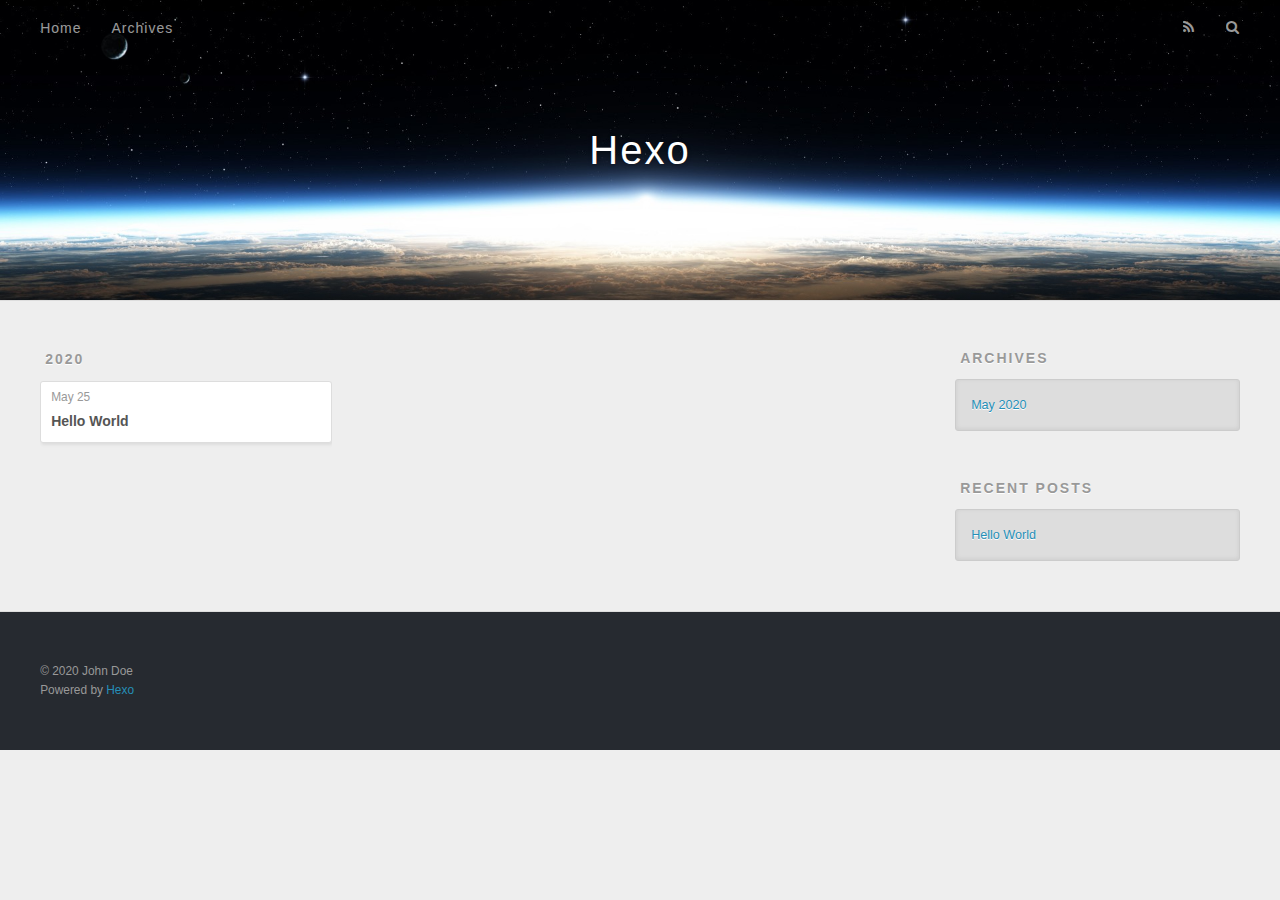
==== archives/index.html @ 54758031 "Site updated: 2020-05-25 17:16:07" ====
<!DOCTYPE html>
<html>
<head>
  <meta charset="utf-8">
  

  
  <title>Archives | Hexo</title>
  <meta name="viewport" content="width=device-width, initial-scale=1, maximum-scale=1">
  <meta property="og:type" content="website">
<meta property="og:title" content="Hexo">
<meta property="og:url" content="http://yoursite.com/archives/index.html">
<meta property="og:site_name" content="Hexo">
<meta property="og:locale" content="en_US">
<meta property="article:author" content="John Doe">
<meta name="twitter:card" content="summary">
  
    <link rel="alternate" href="/atom.xml" title="Hexo" type="application/atom+xml">
  
  
    <link rel="icon" href="/favicon.png">
  
  
    <link href="//fonts.googleapis.com/css?family=Source+Code+Pro" rel="stylesheet" type="text/css">
  
  
<link rel="stylesheet" href="/css/style.css">

<meta name="generator" content="Hexo 4.2.1"></head>

<body>
  <div id="container">
    <div id="wrap">
      <header id="header">
  <div id="banner"></div>
  <div id="header-outer" class="outer">
    <div id="header-title" class="inner">
      <h1 id="logo-wrap">
        <a href="/" id="logo">Hexo</a>
      </h1>
      
    </div>
    <div id="header-inner" class="inner">
      <nav id="main-nav">
        <a id="main-nav-toggle" class="nav-icon"></a>
        
          <a class="main-nav-link" href="/">Home</a>
        
          <a class="main-nav-link" href="/archives">Archives</a>
        
      </nav>
      <nav id="sub-nav">
        
          <a id="nav-rss-link" class="nav-icon" href="/atom.xml" title="RSS Feed"></a>
        
        <a id="nav-search-btn" class="nav-icon" title="Search"></a>
      </nav>
      <div id="search-form-wrap">
        <form action="//google.com/search" method="get" accept-charset="UTF-8" class="search-form"><input type="search" name="q" class="search-form-input" placeholder="Search"><button type="submit" class="search-form-submit">&#xF002;</button><input type="hidden" name="sitesearch" value="http://yoursite.com"></form>
      </div>
    </div>
  </div>
</header>
      <div class="outer">
        <section id="main">
  
  
    
    
      
      
      <section class="archives-wrap">
        <div class="archive-year-wrap">
          <a href="/archives/2020" class="archive-year">2020</a>
        </div>
        <div class="archives">
    
    <article class="archive-article archive-type-post">
  <div class="archive-article-inner">
    <header class="archive-article-header">
      <a href="/2020/05/25/hello-world/" class="archive-article-date">
  <time datetime="2020-05-25T09:08:51.929Z" itemprop="datePublished">May 25</time>
</a>
      
  
    <h1 itemprop="name">
      <a class="archive-article-title" href="/2020/05/25/hello-world/">Hello World</a>
    </h1>
  

    </header>
  </div>
</article>
  
  
    </div></section>
  


</section>
        
          <aside id="sidebar">
  
    

  
    

  
    
  
    
  <div class="widget-wrap">
    <h3 class="widget-title">Archives</h3>
    <div class="widget">
      <ul class="archive-list"><li class="archive-list-item"><a class="archive-list-link" href="/archives/2020/05/">May 2020</a></li></ul>
    </div>
  </div>


  
    
  <div class="widget-wrap">
    <h3 class="widget-title">Recent Posts</h3>
    <div class="widget">
      <ul>
        
          <li>
            <a href="/2020/05/25/hello-world/">Hello World</a>
          </li>
        
      </ul>
    </div>
  </div>

  
</aside>
        
      </div>
      <footer id="footer">
  
  <div class="outer">
    <div id="footer-info" class="inner">
      &copy; 2020 John Doe<br>
      Powered by <a href="http://hexo.io/" target="_blank">Hexo</a>
    </div>
  </div>
</footer>
    </div>
    <nav id="mobile-nav">
  
    <a href="/" class="mobile-nav-link">Home</a>
  
    <a href="/archives" class="mobile-nav-link">Archives</a>
  
</nav>
    

<script src="//ajax.googleapis.com/ajax/libs/jquery/2.0.3/jquery.min.js"></script>


  
<link rel="stylesheet" href="/fancybox/jquery.fancybox.css">

  
<script src="/fancybox/jquery.fancybox.pack.js"></script>




<script src="/js/script.js"></script>




  </div>
</body>
</html>
---- css/style.css ----
body {
  width: 100%;
}
body:before,
body:after {
  content: "";
  display: table;
}
body:after {
  clear: both;
}
html,
body,
div,
span,
applet,
object,
iframe,
h1,
h2,
h3,
h4,
h5,
h6,
p,
blockquote,
pre,
a,
abbr,
acronym,
address,
big,
cite,
code,
del,
dfn,
em,
img,
ins,
kbd,
q,
s,
samp,
small,
strike,
strong,
sub,
sup,
tt,
var,
dl,
dt,
dd,
ol,
ul,
li,
fieldset,
form,
label,
legend,
table,
caption,
tbody,
tfoot,
thead,
tr,
th,
td {
  margin: 0;
  padding: 0;
  border: 0;
  outline: 0;
  font-weight: inherit;
  font-style: inherit;
  font-family: inherit;
  font-size: 100%;
  vertical-align: baseline;
}
body {
  line-height: 1;
  color: #000;
  background: #fff;
}
ol,
ul {
  list-style: none;
}
table {
  border-collapse: separate;
  border-spacing: 0;
  vertical-align: middle;
}
caption,
th,
td {
  text-align: left;
  font-weight: normal;
  vertical-align: middle;
}
a img {
  border: none;
}
input,
button {
  margin: 0;
  padding: 0;
}
input::-moz-focus-inner,
button::-moz-focus-inner {
  border: 0;
  padding: 0;
}
@font-face {
  font-family: FontAwesome;
  font-style: normal;
  font-weight: normal;
  src: url("fonts/fontawesome-webfont.eot?v=#4.0.3");
  src: url("fonts/fontawesome-webfont.eot?#iefix&v=#4.0.3") format("embedded-opentype"), url("fonts/fontawesome-webfont.woff?v=#4.0.3") format("woff"), url("fonts/fontawesome-webfont.ttf?v=#4.0.3") format("truetype"), url("fonts/fontawesome-webfont.svg#fontawesomeregular?v=#4.0.3") format("svg");
}
html,
body,
#container {
  height: 100%;
}
body {
  background: #eee;
  font: 14px -apple-system, BlinkMacSystemFont, "Segoe UI", "Roboto", "Oxygen", "Ubuntu", "Cantarell", "Fira Sans", "Droid Sans", "Helvetica Neue", sans-serif;
  -webkit-text-size-adjust: 100%;
}
.outer {
  max-width: 1220px;
  margin: 0 auto;
  padding: 0 20px;
}
.outer:before,
.outer:after {
  content: "";
  display: table;
}
.outer:after {
  clear: both;
}
.inner {
  display: inline;
  float: left;
  width: 98.33333333333333%;
  margin: 0 0.833333333333333%;
}
.left,
.alignleft {
  float: left;
}
.right,
.alignright {
  float: right;
}
.clear {
  clear: both;
}
#container {
  position: relative;
}
.mobile-nav-on {
  overflow: hidden;
}
#wrap {
  height: 100%;
  width: 100%;
  position: absolute;
  top: 0;
  left: 0;
  -webkit-transition: 0.2s ease-out;
  -moz-transition: 0.2s ease-out;
  -ms-transition: 0.2s ease-out;
  transition: 0.2s ease-out;
  z-index: 1;
  background: #eee;
}
.mobile-nav-on #wrap {
  left: 280px;
}
@media screen and (min-width: 768px) {
  #main {
    display: inline;
    float: left;
    width: 73.33333333333333%;
    margin: 0 0.833333333333333%;
  }
}
.article-date,
.article-category-link,
.archive-year,
.widget-title {
  text-decoration: none;
  text-transform: uppercase;
  letter-spacing: 2px;
  color: #999;
  margin-bottom: 1em;
  margin-left: 5px;
  line-height: 1em;
  text-shadow: 0 1px #fff;
  font-weight: bold;
}
.article-inner,
.archive-article-inner {
  background: #fff;
  -webkit-box-shadow: 1px 2px 3px #ddd;
  box-shadow: 1px 2px 3px #ddd;
  border: 1px solid #ddd;
  border-radius: 3px;
}
.article-entry h1,
.widget h1 {
  font-size: 2em;
}
.article-entry h2,
.widget h2 {
  font-size: 1.5em;
}
.article-entry h3,
.widget h3 {
  font-size: 1.3em;
}
.article-entry h4,
.widget h4 {
  font-size: 1.2em;
}
.article-entry h5,
.widget h5 {
  font-size: 1em;
}
.article-entry h6,
.widget h6 {
  font-size: 1em;
  color: #999;
}
.article-entry hr,
.widget hr {
  border: 1px dashed #ddd;
}
.article-entry strong,
.widget strong {
  font-weight: bold;
}
.article-entry em,
.widget em,
.article-entry cite,
.widget cite {
  font-style: italic;
}
.article-entry sup,
.widget sup,
.article-entry sub,
.widget sub {
  font-size: 0.75em;
  line-height: 0;
  position: relative;
  vertical-align: baseline;
}
.article-entry sup,
.widget sup {
  top: -0.5em;
}
.article-entry sub,
.widget sub {
  bottom: -0.2em;
}
.article-entry small,
.widget small {
  font-size: 0.85em;
}
.article-entry acronym,
.widget acronym,
.article-entry abbr,
.widget abbr {
  border-bottom: 1px dotted;
}
.article-entry ul,
.widget ul,
.article-entry ol,
.widget ol,
.article-entry dl,
.widget dl {
  margin: 0 20px;
  line-height: 1.6em;
}
.article-entry ul ul,
.widget ul ul,
.article-entry ol ul,
.widget ol ul,
.article-entry ul ol,
.widget ul ol,
.article-entry ol ol,
.widget ol ol {
  margin-top: 0;
  margin-bottom: 0;
}
.article-entry ul,
.widget ul {
  list-style: disc;
}
.article-entry ol,
.widget ol {
  list-style: decimal;
}
.article-entry dt,
.widget dt {
  font-weight: bold;
}
#header {
  height: 300px;
  position: relative;
  border-bottom: 1px solid #ddd;
}
#header:before,
#header:after {
  content: "";
  position: absolute;
  left: 0;
  right: 0;
  height: 40px;
}
#header:before {
  top: 0;
  background: -webkit-linear-gradient(rgba(0,0,0,0.2), transparent);
  background: -moz-linear-gradient(rgba(0,0,0,0.2), transparent);
  background: -ms-linear-gradient(rgba(0,0,0,0.2), transparent);
  background: linear-gradient(rgba(0,0,0,0.2), transparent);
}
#header:after {
  bottom: 0;
  background: -webkit-linear-gradient(transparent, rgba(0,0,0,0.2));
  background: -moz-linear-gradient(transparent, rgba(0,0,0,0.2));
  background: -ms-linear-gradient(transparent, rgba(0,0,0,0.2));
  background: linear-gradient(transparent, rgba(0,0,0,0.2));
}
#header-outer {
  height: 100%;
  position: relative;
}
#header-inner {
  position: relative;
  overflow: hidden;
}
#banner {
  position: absolute;
  top: 0;
  left: 0;
  width: 100%;
  height: 100%;
  background: url("images/banner.jpg") center #000;
  -webkit-background-size: cover;
  -moz-background-size: cover;
  background-size: cover;
  z-index: -1;
}
#header-title {
  text-align: center;
  height: 40px;
  position: absolute;
  top: 50%;
  left: 0;
  margin-top: -20px;
}
#logo,
#subtitle {
  text-decoration: none;
  color: #fff;
  font-weight: 300;
  text-shadow: 0 1px 4px rgba(0,0,0,0.3);
}
#logo {
  font-size: 40px;
  line-height: 40px;
  letter-spacing: 2px;
}
#subtitle {
  font-size: 16px;
  line-height: 16px;
  letter-spacing: 1px;
}
#subtitle-wrap {
  margin-top: 16px;
}
#main-nav {
  float: left;
  margin-left: -15px;
}
.nav-icon,
.main-nav-link {
  float: left;
  color: #fff;
  opacity: 0.6;
  text-decoration: none;
  text-shadow: 0 1px rgba(0,0,0,0.2);
  -webkit-transition: opacity 0.2s;
  -moz-transition: opacity 0.2s;
  -ms-transition: opacity 0.2s;
  transition: opacity 0.2s;
  display: block;
  padding: 20px 15px;
}
.nav-icon:hover,
.main-nav-link:hover {
  opacity: 1;
}
.nav-icon {
  font-family: FontAwesome;
  text-align: center;
  font-size: 14px;
  width: 14px;
  height: 14px;
  padding: 20px 15px;
  position: relative;
  cursor: pointer;
}
.main-nav-link {
  font-weight: 300;
  letter-spacing: 1px;
}
@media screen and (max-width: 479px) {
  .main-nav-link {
    display: none;
  }
}
#main-nav-toggle {
  display: none;
}
#main-nav-toggle:before {
  content: "\f0c9";
}
@media screen and (max-width: 479px) {
  #main-nav-toggle {
    display: block;
  }
}
#sub-nav {
  float: right;
  margin-right: -15px;
}
#nav-rss-link:before {
  content: "\f09e";
}
#nav-search-btn:before {
  content: "\f002";
}
#search-form-wrap {
  position: absolute;
  top: 15px;
  width: 150px;
  height: 30px;
  right: -150px;
  opacity: 0;
  -webkit-transition: 0.2s ease-out;
  -moz-transition: 0.2s ease-out;
  -ms-transition: 0.2s ease-out;
  transition: 0.2s ease-out;
}
#search-form-wrap.on {
  opacity: 1;
  right: 0;
}
@media screen and (max-width: 479px) {
  #search-form-wrap {
    width: 100%;
    right: -100%;
  }
}
.search-form {
  position: absolute;
  top: 0;
  left: 0;
  right: 0;
  background: #fff;
  padding: 5px 15px;
  border-radius: 15px;
  -webkit-box-shadow: 0 0 10px rgba(0,0,0,0.3);
  box-shadow: 0 0 10px rgba(0,0,0,0.3);
}
.search-form-input {
  border: none;
  background: none;
  color: #555;
  width: 100%;
  font: 13px -apple-system, BlinkMacSystemFont, "Segoe UI", "Roboto", "Oxygen", "Ubuntu", "Cantarell", "Fira Sans", "Droid Sans", "Helvetica Neue", sans-serif;
  outline: none;
}
.search-form-input::-webkit-search-results-decoration,
.search-form-input::-webkit-search-cancel-button {
  -webkit-appearance: none;
}
.search-form-submit {
  position: absolute;
  top: 50%;
  right: 10px;
  margin-top: -7px;
  font: 13px FontAwesome;
  border: none;
  background: none;
  color: #bbb;
  cursor: pointer;
}
.search-form-submit:hover,
.search-form-submit:focus {
  color: #777;
}
.article {
  margin: 50px 0;
}
.article-inner {
  overflow: hidden;
}
.article-meta:before,
.article-meta:after {
  content: "";
  display: table;
}
.article-meta:after {
  clear: both;
}
.article-date {
  float: left;
}
.article-category {
  float: left;
  line-height: 1em;
  color: #ccc;
  text-shadow: 0 1px #fff;
  margin-left: 8px;
}
.article-category:before {
  content: "\2022";
}
.article-category-link {
  margin: 0 12px 1em;
}
.article-header {
  padding: 20px 20px 0;
}
.article-title {
  text-decoration: none;
  font-size: 2em;
  font-weight: bold;
  color: #555;
  line-height: 1.1em;
  -webkit-transition: color 0.2s;
  -moz-transition: color 0.2s;
  -ms-transition: color 0.2s;
  transition: color 0.2s;
}
a.article-title:hover {
  color: #258fb8;
}
.article-entry {
  color: #555;
  padding: 0 20px;
}
.article-entry:before,
.article-entry:after {
  content: "";
  display: table;
}
.article-entry:after {
  clear: both;
}
.article-entry p,
.article-entry table {
  line-height: 1.6em;
  margin: 1.6em 0;
}
.article-entry h1,
.article-entry h2,
.article-entry h3,
.article-entry h4,
.article-entry h5,
.article-entry h6 {
  font-weight: bold;
}
.article-entry h1,
.article-entry h2,
.article-entry h3,
.article-entry h4,
.article-entry h5,
.article-entry h6 {
  line-height: 1.1em;
  margin: 1.1em 0;
}
.article-entry a {
  color: #258fb8;
  text-decoration: none;
}
.article-entry a:hover {
  text-decoration: underline;
}
.article-entry ul,
.article-entry ol,
.article-entry dl {
  margin-top: 1.6em;
  margin-bottom: 1.6em;
}
.article-entry img,
.article-entry video {
  max-width: 100%;
  height: auto;
  display: block;
  margin: auto;
}
.article-entry iframe {
  border: none;
}
.article-entry table {
  width: 100%;
  border-collapse: collapse;
  border-spacing: 0;
}
.article-entry th {
  font-weight: bold;
  border-bottom: 3px solid #ddd;
  padding-bottom: 0.5em;
}
.article-entry td {
  border-bottom: 1px solid #ddd;
  padding: 10px 0;
}
.article-entry blockquote {
  font-family: Georgia, "Times New Roman", serif;
  font-size: 1.4em;
  margin: 1.6em 20px;
  text-align: center;
}
.article-entry blockquote footer {
  font-size: 14px;
  margin: 1.6em 0;
  font-family: -apple-system, BlinkMacSystemFont, "Segoe UI", "Roboto", "Oxygen", "Ubuntu", "Cantarell", "Fira Sans", "Droid Sans", "Helvetica Neue", sans-serif;
}
.article-entry blockquote footer cite:before {
  content: "—";
  padding: 0 0.5em;
}
.article-entry .pullquote {
  text-align: left;
  width: 45%;
  margin: 0;
}
.article-entry .pullquote.left {
  margin-left: 0.5em;
  margin-right: 1em;
}
.article-entry .pullquote.right {
  margin-right: 0.5em;
  margin-left: 1em;
}
.article-entry .caption {
  color: #999;
  display: block;
  font-size: 0.9em;
  margin-top: 0.5em;
  position: relative;
  text-align: center;
}
.article-entry .video-container {
  position: relative;
  padding-top: 56.25%;
  height: 0;
  overflow: hidden;
}
.article-entry .video-container iframe,
.article-entry .video-container object,
.article-entry .video-container embed {
  position: absolute;
  top: 0;
  left: 0;
  width: 100%;
  height: 100%;
  margin-top: 0;
}
.article-more-link a {
  display: inline-block;
  line-height: 1em;
  padding: 6px 15px;
  border-radius: 15px;
  background: #eee;
  color: #999;
  text-shadow: 0 1px #fff;
  text-decoration: none;
}
.article-more-link a:hover {
  background: #258fb8;
  color: #fff;
  text-decoration: none;
  text-shadow: 0 1px #1e7293;
}
.article-footer {
  font-size: 0.85em;
  line-height: 1.6em;
  border-top: 1px solid #ddd;
  padding-top: 1.6em;
  margin: 0 20px 20px;
}
.article-footer:before,
.article-footer:after {
  content: "";
  display: table;
}
.article-footer:after {
  clear: both;
}
.article-footer a {
  color: #999;
  text-decoration: none;
}
.article-footer a:hover {
  color: #555;
}
.article-tag-list-item {
  float: left;
  margin-right: 10px;
}
.article-tag-list-link:before {
  content: "#";
}
.article-comment-link {
  float: right;
}
.article-comment-link:before {
  content: "\f075";
  font-family: FontAwesome;
  padding-right: 8px;
}
.article-share-link {
  cursor: pointer;
  float: right;
  margin-left: 20px;
}
.article-share-link:before {
  content: "\f064";
  font-family: FontAwesome;
  padding-right: 6px;
}
#article-nav {
  position: relative;
}
#article-nav:before,
#article-nav:after {
  content: "";
  display: table;
}
#article-nav:after {
  clear: both;
}
@media screen and (min-width: 768px) {
  #article-nav {
    margin: 50px 0;
  }
  #article-nav:before {
    width: 8px;
    height: 8px;
    position: absolute;
    top: 50%;
    left: 50%;
    margin-top: -4px;
    margin-left: -4px;
    content: "";
    border-radius: 50%;
    background: #ddd;
    -webkit-box-shadow: 0 1px 2px #fff;
    box-shadow: 0 1px 2px #fff;
  }
}
.article-nav-link-wrap {
  text-decoration: none;
  text-shadow: 0 1px #fff;
  color: #999;
  -webkit-box-sizing: border-box;
  -moz-box-sizing: border-box;
  box-sizing: border-box;
  margin-top: 50px;
  text-align: center;
  display: block;
}
.article-nav-link-wrap:hover {
  color: #555;
}
@media screen and (min-width: 768px) {
  .article-nav-link-wrap {
    width: 50%;
    margin-top: 0;
  }
}
@media screen and (min-width: 768px) {
  #article-nav-newer {
    float: left;
    text-align: right;
    padding-right: 20px;
  }
}
@media screen and (min-width: 768px) {
  #article-nav-older {
    float: right;
    text-align: left;
    padding-left: 20px;
  }
}
.article-nav-caption {
  text-transform: uppercase;
  letter-spacing: 2px;
  color: #ddd;
  line-height: 1em;
  font-weight: bold;
}
#article-nav-newer .article-nav-caption {
  margin-right: -2px;
}
.article-nav-title {
  font-size: 0.85em;
  line-height: 1.6em;
  margin-top: 0.5em;
}
.article-share-box {
  position: absolute;
  display: none;
  background: #fff;
  -webkit-box-shadow: 1px 2px 10px rgba(0,0,0,0.2);
  box-shadow: 1px 2px 10px rgba(0,0,0,0.2);
  border-radius: 3px;
  margin-left: -145px;
  overflow: hidden;
  z-index: 1;
}
.article-share-box.on {
  display: block;
}
.article-share-input {
  width: 100%;
  background: none;
  -webkit-box-sizing: border-box;
  -moz-box-sizing: border-box;
  box-sizing: border-box;
  font: 14px -apple-system, BlinkMacSystemFont, "Segoe UI", "Roboto", "Oxygen", "Ubuntu", "Cantarell", "Fira Sans", "Droid Sans", "Helvetica Neue", sans-serif;
  padding: 0 15px;
  color: #555;
  outline: none;
  border: 1px solid #ddd;
  border-radius: 3px 3px 0 0;
  height: 36px;
  line-height: 36px;
}
.article-share-links {
  background: #eee;
}
.article-share-links:before,
.article-share-links:after {
  content: "";
  display: table;
}
.article-share-links:after {
  clear: both;
}
.article-share-twitter,
.article-share-facebook,
.article-share-pinterest,
.article-share-google {
  width: 50px;
  height: 36px;
  display: block;
  float: left;
  position: relative;
  color: #999;
  text-shadow: 0 1px #fff;
}
.article-share-twitter:before,
.article-share-facebook:before,
.article-share-pinterest:before,
.article-share-google:before {
  font-size: 20px;
  font-family: FontAwesome;
  width: 20px;
  height: 20px;
  position: absolute;
  top: 50%;
  left: 50%;
  margin-top: -10px;
  margin-left: -10px;
  text-align: center;
}
.article-share-twitter:hover,
.article-share-facebook:hover,
.article-share-pinterest:hover,
.article-share-google:hover {
  color: #fff;
}
.article-share-twitter:before {
  content: "\f099";
}
.article-share-twitter:hover {
  background: #00aced;
  text-shadow: 0 1px #008abe;
}
.article-share-facebook:before {
  content: "\f09a";
}
.article-share-facebook:hover {
  background: #3b5998;
  text-shadow: 0 1px #2f477a;
}
.article-share-pinterest:before {
  content: "\f0d2";
}
.article-share-pinterest:hover {
  background: #cb2027;
  text-shadow: 0 1px #a21a1f;
}
.article-share-google:before {
  content: "\f0d5";
}
.article-share-google:hover {
  background: #dd4b39;
  text-shadow: 0 1px #be3221;
}
.article-gallery {
  background: #000;
  position: relative;
}
.article-gallery-photos {
  position: relative;
  overflow: hidden;
}
.article-gallery-img {
  display: none;
  max-width: 100%;
}
.article-gallery-img:first-child {
  display: block;
}
.article-gallery-img.loaded {
  position: absolute;
  display: block;
}
.article-gallery-img img {
  display: block;
  max-width: 100%;
  margin: 0 auto;
}
#comments {
  background: #fff;
  -webkit-box-shadow: 1px 2px 3px #ddd;
  box-shadow: 1px 2px 3px #ddd;
  padding: 20px;
  border: 1px solid #ddd;
  border-radius: 3px;
  margin: 50px 0;
}
#comments a {
  color: #258fb8;
}
.archives-wrap {
  margin: 50px 0;
}
.archives:before,
.archives:after {
  content: "";
  display: table;
}
.archives:after {
  clear: both;
}
.archive-year-wrap {
  margin-bottom: 1em;
}
.archives {
  -webkit-column-gap: 10px;
  -moz-column-gap: 10px;
  column-gap: 10px;
}
@media screen and (min-width: 480px) and (max-width: 767px) {
  .archives {
    -webkit-column-count: 2;
    -moz-column-count: 2;
    column-count: 2;
  }
}
@media screen and (min-width: 768px) {
  .archives {
    -webkit-column-count: 3;
    -moz-column-count: 3;
    column-count: 3;
  }
}
.archive-article {
  -webkit-column-break-inside: avoid;
  page-break-inside: avoid;
  overflow: hidden;
  break-inside: avoid-column;
}
.archive-article-inner {
  padding: 10px;
  margin-bottom: 15px;
}
.archive-article-title {
  text-decoration: none;
  font-weight: bold;
  color: #555;
  -webkit-transition: color 0.2s;
  -moz-transition: color 0.2s;
  -ms-transition: color 0.2s;
  transition: color 0.2s;
  line-height: 1.6em;
}
.archive-article-title:hover {
  color: #258fb8;
}
.archive-article-footer {
  margin-top: 1em;
}
.archive-article-date {
  color: #999;
  text-decoration: none;
  font-size: 0.85em;
  line-height: 1em;
  margin-bottom: 0.5em;
  display: block;
}
#page-nav {
  margin: 50px auto;
  background: #fff;
  -webkit-box-shadow: 1px 2px 3px #ddd;
  box-shadow: 1px 2px 3px #ddd;
  border: 1px solid #ddd;
  border-radius: 3px;
  text-align: center;
  color: #999;
  overflow: hidden;
}
#page-nav:before,
#page-nav:after {
  content: "";
  display: table;
}
#page-nav:after {
  clear: both;
}
#page-nav a,
#page-nav span {
  padding: 10px 20px;
  line-height: 1;
  height: 2ex;
}
#page-nav a {
  color: #999;
  text-decoration: none;
}
#page-nav a:hover {
  background: #999;
  color: #fff;
}
#page-nav .prev {
  float: left;
}
#page-nav .next {
  float: right;
}
#page-nav .page-number {
  display: inline-block;
}
@media screen and (max-width: 479px) {
  #page-nav .page-number {
    display: none;
  }
}
#page-nav .current {
  color: #555;
  font-weight: bold;
}
#page-nav .space {
  color: #ddd;
}
#footer {
  background: #262a30;
  padding: 50px 0;
  border-top: 1px solid #ddd;
  color: #999;
}
#footer a {
  color: #258fb8;
  text-decoration: none;
}
#footer a:hover {
  text-decoration: underline;
}
#footer-info {
  line-height: 1.6em;
  font-size: 0.85em;
}
.article-entry pre,
.article-entry .highlight {
  background: #2d2d2d;
  margin: 0 -20px;
  padding: 15px 20px;
  border-style: solid;
  border-color: #ddd;
  border-width: 1px 0;
  overflow: auto;
  color: #ccc;
  line-height: 22.400000000000002px;
}
.article-entry .highlight .gutter pre,
.article-entry .gist .gist-file .gist-data .line-numbers {
  color: #666;
  font-size: 0.85em;
}
.article-entry pre,
.article-entry code {
  font-family: "Source Code Pro", Consolas, Monaco, Menlo, Consolas, monospace;
}
.article-entry code {
  background: #eee;
  text-shadow: 0 1px #fff;
  padding: 0 0.3em;
}
.article-entry pre code {
  background: none;
  text-shadow: none;
  padding: 0;
}
.article-entry .highlight pre {
  border: none;
  margin: 0;
  padding: 0;
}
.article-entry .highlight table {
  margin: 0;
  width: auto;
}
.article-entry .highlight td {
  border: none;
  padding: 0;
}
.article-entry .highlight figcaption {
  font-size: 0.85em;
  color: #999;
  line-height: 1em;
  margin-bottom: 1em;
}
.article-entry .highlight figcaption:before,
.article-entry .highlight figcaption:after {
  content: "";
  display: table;
}
.article-entry .highlight figcaption:after {
  clear: both;
}
.article-entry .highlight figcaption a {
  float: right;
}
.article-entry .highlight .gutter pre {
  text-align: right;
  padding-right: 20px;
}
.article-entry .highlight .line {
  height: 22.400000000000002px;
}
.article-entry .highlight .line.marked {
  background: #515151;
}
.article-entry .gist {
  margin: 0 -20px;
  border-style: solid;
  border-color: #ddd;
  border-width: 1px 0;
  background: #2d2d2d;
  padding: 15px 20px 15px 0;
}
.article-entry .gist .gist-file {
  border: none;
  font-family: "Source Code Pro", Consolas, Monaco, Menlo, Consolas, monospace;
  margin: 0;
}
.article-entry .gist .gist-file .gist-data {
  background: none;
  border: none;
}
.article-entry .gist .gist-file .gist-data .line-numbers {
  background: none;
  border: none;
  padding: 0 20px 0 0;
}
.article-entry .gist .gist-file .gist-data .line-data {
  padding: 0 !important;
}
.article-entry .gist .gist-file .highlight {
  margin: 0;
  padding: 0;
  border: none;
}
.article-entry .gist .gist-file .gist-meta {
  background: #2d2d2d;
  color: #999;
  font: 0.85em -apple-system, BlinkMacSystemFont, "Segoe UI", "Roboto", "Oxygen", "Ubuntu", "Cantarell", "Fira Sans", "Droid Sans", "Helvetica Neue", sans-serif;
  text-shadow: 0 0;
  padding: 0;
  margin-top: 1em;
  margin-left: 20px;
}
.article-entry .gist .gist-file .gist-meta a {
  color: #258fb8;
  font-weight: normal;
}
.article-entry .gist .gist-file .gist-meta a:hover {
  text-decoration: underline;
}
pre .comment,
pre .title {
  color: #999;
}
pre .variable,
pre .attribute,
pre .tag,
pre .regexp,
pre .ruby .constant,
pre .xml .tag .title,
pre .xml .pi,
pre .xml .doctype,
pre .html .doctype,
pre .css .id,
pre .css .class,
pre .css .pseudo {
  color: #f2777a;
}
pre .number,
pre .preprocessor,
pre .built_in,
pre .literal,
pre .params,
pre .constant {
  color: #f99157;
}
pre .class,
pre .ruby .class .title,
pre .css .rules .attribute {
  color: #9c9;
}
pre .string,
pre .value,
pre .inheritance,
pre .header,
pre .ruby .symbol,
pre .xml .cdata {
  color: #9c9;
}
pre .css .hexcolor {
  color: #6cc;
}
pre .function,
pre .python .decorator,
pre .python .title,
pre .ruby .function .title,
pre .ruby .title .keyword,
pre .perl .sub,
pre .javascript .title,
pre .coffeescript .title {
  color: #69c;
}
pre .keyword,
pre .javascript .function {
  color: #c9c;
}
@media screen and (max-width: 479px) {
  #mobile-nav {
    position: absolute;
    top: 0;
    left: 0;
    width: 280px;
    height: 100%;
    background: #191919;
    border-right: 1px solid #fff;
  }
}
@media screen and (max-width: 479px) {
  .mobile-nav-link {
    display: block;
    color: #999;
    text-decoration: none;
    padding: 15px 20px;
    font-weight: bold;
  }
  .mobile-nav-link:hover {
    color: #fff;
  }
}
@media screen and (min-width: 768px) {
  #sidebar {
    display: inline;
    float: left;
    width: 23.333333333333332%;
    margin: 0 0.833333333333333%;
  }
}
.widget-wrap {
  margin: 50px 0;
}
.widget {
  color: #777;
  text-shadow: 0 1px #fff;
  background: #ddd;
  -webkit-box-shadow: 0 -1px 4px #ccc inset;
  box-shadow: 0 -1px 4px #ccc inset;
  border: 1px solid #ccc;
  padding: 15px;
  border-radius: 3px;
}
.widget a {
  color: #258fb8;
  text-decoration: none;
}
.widget a:hover {
  text-decoration: underline;
}
.widget ul ul,
.widget ol ul,
.widget dl ul,
.widget ul ol,
.widget ol ol,
.widget dl ol,
.widget ul dl,
.widget ol dl,
.widget dl dl {
  margin-left: 15px;
  list-style: disc;
}
.widget {
  line-height: 1.6em;
  word-wrap: break-word;
  font-size: 0.9em;
}
.widget ul,
.widget ol {
  list-style: none;
  margin: 0;
}
.widget ul ul,
.widget ol ul,
.widget ul ol,
.widget ol ol {
  margin: 0 20px;
}
.widget ul ul,
.widget ol ul {
  list-style: disc;
}
.widget ul ol,
.widget ol ol {
  list-style: decimal;
}
.category-list-count,
.tag-list-count,
.archive-list-count {
  padding-left: 5px;
  color: #999;
  font-size: 0.85em;
}
.category-list-count:before,
.tag-list-count:before,
.archive-list-count:before {
  content: "(";
}
.category-list-count:after,
.tag-list-count:after,
.archive-list-count:after {
  content: ")";
}
.tagcloud a {
  margin-right: 5px;
  display: inline-block;
}
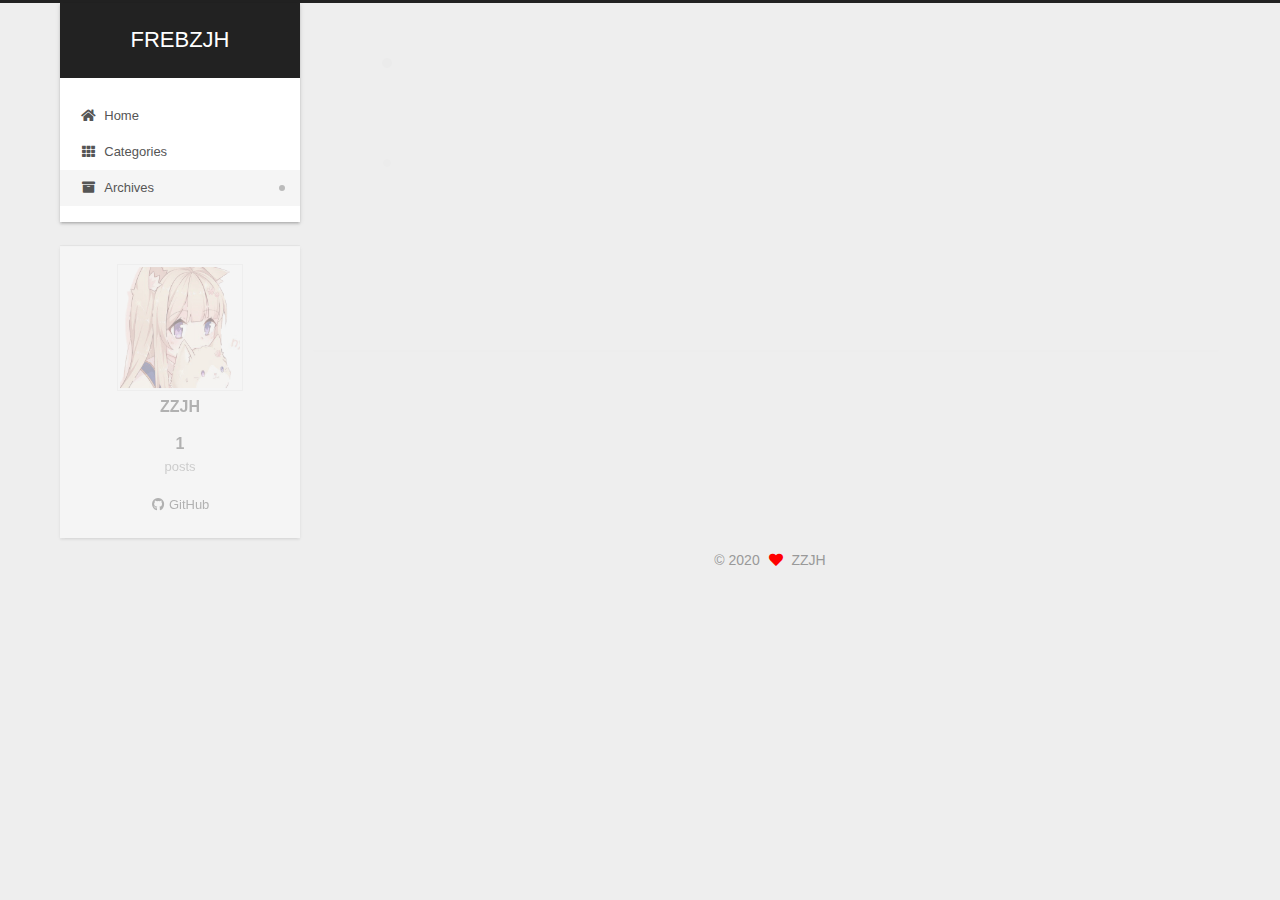
==== commit bf1cc60b: "Site updated: 2020-05-25 19:22:40" ====
--- a/archives/index.html
+++ b/archives/index.html
@@ -1,178 +1,350 @@
 <!DOCTYPE html>
-<html>
+<html lang="en">
 <head>
-  <meta charset="utf-8">
-  
-
-  
-  <title>Archives | Hexo</title>
-  <meta name="viewport" content="width=device-width, initial-scale=1, maximum-scale=1">
+  <meta charset="UTF-8">
+<meta name="viewport" content="width=device-width, initial-scale=1, maximum-scale=2">
+<meta name="theme-color" content="#222">
+<meta name="generator" content="Hexo 4.2.1">
+  <link rel="apple-touch-icon" sizes="180x180" href="/images/apple-touch-icon-next.png">
+  <link rel="icon" type="image/png" sizes="32x32" href="/images/favicon-32x32-next.png">
+  <link rel="icon" type="image/png" sizes="16x16" href="/images/favicon-16x16-next.png">
+  <link rel="mask-icon" href="/images/logo.svg" color="#222">
+
+<link rel="stylesheet" href="/css/main.css">
+
+
+<link rel="stylesheet" href="/lib/font-awesome/css/all.min.css">
+
+<script id="hexo-configurations">
+    var NexT = window.NexT || {};
+    var CONFIG = {"hostname":"yoursite.com","root":"/","scheme":"Gemini","version":"7.8.0","exturl":false,"sidebar":{"position":"left","display":"post","padding":18,"offset":12,"onmobile":false},"copycode":{"enable":false,"show_result":false,"style":null},"back2top":{"enable":true,"sidebar":true,"scrollpercent":true},"bookmark":{"enable":false,"color":"#222","save":"auto"},"fancybox":false,"mediumzoom":false,"lazyload":false,"pangu":false,"comments":{"style":"tabs","active":null,"storage":true,"lazyload":false,"nav":null},"algolia":{"hits":{"per_page":10},"labels":{"input_placeholder":"Search for Posts","hits_empty":"We didn't find any results for the search: ${query}","hits_stats":"${hits} results found in ${time} ms"}},"localsearch":{"enable":false,"trigger":"auto","top_n_per_article":1,"unescape":false,"preload":false},"motion":{"enable":true,"async":false,"transition":{"post_block":"fadeIn","post_header":"slideDownIn","post_body":"slideDownIn","coll_header":"slideLeftIn","sidebar":"slideUpIn"}}};
+  </script>
+
   <meta property="og:type" content="website">
-<meta property="og:title" content="Hexo">
+<meta property="og:title" content="FREBZJH">
 <meta property="og:url" content="http://yoursite.com/archives/index.html">
-<meta property="og:site_name" content="Hexo">
+<meta property="og:site_name" content="FREBZJH">
 <meta property="og:locale" content="en_US">
-<meta property="article:author" content="John Doe">
+<meta property="article:author" content="ZZJH">
 <meta name="twitter:card" content="summary">
-  
-    <link rel="alternate" href="/atom.xml" title="Hexo" type="application/atom+xml">
-  
-  
-    <link rel="icon" href="/favicon.png">
-  
-  
-    <link href="//fonts.googleapis.com/css?family=Source+Code+Pro" rel="stylesheet" type="text/css">
-  
-  
-<link rel="stylesheet" href="/css/style.css">
-
-<meta name="generator" content="Hexo 4.2.1"></head>
-
-<body>
-  <div id="container">
-    <div id="wrap">
-      <header id="header">
-  <div id="banner"></div>
-  <div id="header-outer" class="outer">
-    <div id="header-title" class="inner">
-      <h1 id="logo-wrap">
-        <a href="/" id="logo">Hexo</a>
-      </h1>
+
+<link rel="canonical" href="http://yoursite.com/archives/">
+
+
+<script id="page-configurations">
+  // https://hexo.io/docs/variables.html
+  CONFIG.page = {
+    sidebar: "",
+    isHome : false,
+    isPost : false,
+    lang   : 'en'
+  };
+</script>
+
+  <title>Archive | FREBZJH</title>
+  
+
+
+
+
+
+
+  <noscript>
+  <style>
+  .use-motion .brand,
+  .use-motion .menu-item,
+  .sidebar-inner,
+  .use-motion .post-block,
+  .use-motion .pagination,
+  .use-motion .comments,
+  .use-motion .post-header,
+  .use-motion .post-body,
+  .use-motion .collection-header { opacity: initial; }
+
+  .use-motion .site-title,
+  .use-motion .site-subtitle {
+    opacity: initial;
+    top: initial;
+  }
+
+  .use-motion .logo-line-before i { left: initial; }
+  .use-motion .logo-line-after i { right: initial; }
+  </style>
+</noscript>
+
+</head>
+
+<body itemscope itemtype="http://schema.org/WebPage">
+  <div class="container use-motion">
+    <div class="headband"></div>
+
+    <header class="header" itemscope itemtype="http://schema.org/WPHeader">
+      <div class="header-inner"><div class="site-brand-container">
+  <div class="site-nav-toggle">
+    <div class="toggle" aria-label="Toggle navigation bar">
+      <span class="toggle-line toggle-line-first"></span>
+      <span class="toggle-line toggle-line-middle"></span>
+      <span class="toggle-line toggle-line-last"></span>
+    </div>
+  </div>
+
+  <div class="site-meta">
+
+    <a href="/" class="brand" rel="start">
+      <span class="logo-line-before"><i></i></span>
+      <h1 class="site-title">FREBZJH</h1>
+      <span class="logo-line-after"><i></i></span>
+    </a>
+  </div>
+
+  <div class="site-nav-right">
+    <div class="toggle popup-trigger">
+    </div>
+  </div>
+</div>
+
+
+
+
+<nav class="site-nav">
+  <ul id="menu" class="main-menu menu">
+        <li class="menu-item menu-item-home">
+
+    <a href="/" rel="section"><i class="fa fa-home fa-fw"></i>Home</a>
+
+  </li>
+        <li class="menu-item menu-item-categories">
+
+    <a href="/categories/" rel="section"><i class="fa fa-th fa-fw"></i>Categories</a>
+
+  </li>
+        <li class="menu-item menu-item-archives">
+
+    <a href="/archives/" rel="section"><i class="fa fa-archive fa-fw"></i>Archives</a>
+
+  </li>
+  </ul>
+</nav>
+
+
+
+
+</div>
+    </header>
+
+    
+
+
+    <main class="main">
+      <div class="main-inner">
+        <div class="content-wrap">
+          
+
+          <div class="content archive">
+            
+
+  
+  
+  
+  <div class="post-block">
+    <div class="posts-collapse">
+      <div class="collection-title">
+        <span class="collection-header">Um..! 1 post. Keep on posting.</span>
+      </div>
+
       
-    </div>
-    <div id="header-inner" class="inner">
-      <nav id="main-nav">
-        <a id="main-nav-toggle" class="nav-icon"></a>
+    <div class="collection-year">
+      <span class="collection-header">2020</span>
+    </div>
+
+  <article itemscope itemtype="http://schema.org/Article">
+    <header class="post-header">
+
+      <div class="post-meta">
+        <time itemprop="dateCreated"
+              datetime="2020-05-25T17:08:51+08:00"
+              content="2020-05-25">
+          05-25
+        </time>
+      </div>
+
+      <div class="post-title">
+          <a class="post-title-link" href="/2020/05/25/hello-world/" itemprop="url">
+            <span itemprop="name">Hello World</span>
+          </a>
+      </div>
+
+    </header>
+  </article>
+
+
+    </div>
+  </div>
+  
+  
+  
+
+  
+
+
+
+          </div>
+          
+
+<script>
+  window.addEventListener('tabs:register', () => {
+    let { activeClass } = CONFIG.comments;
+    if (CONFIG.comments.storage) {
+      activeClass = localStorage.getItem('comments_active') || activeClass;
+    }
+    if (activeClass) {
+      let activeTab = document.querySelector(`a[href="#comment-${activeClass}"]`);
+      if (activeTab) {
+        activeTab.click();
+      }
+    }
+  });
+  if (CONFIG.comments.storage) {
+    window.addEventListener('tabs:click', event => {
+      if (!event.target.matches('.tabs-comment .tab-content .tab-pane')) return;
+      let commentClass = event.target.classList[1];
+      localStorage.setItem('comments_active', commentClass);
+    });
+  }
+</script>
+
+        </div>
+          
+  
+  <div class="toggle sidebar-toggle">
+    <span class="toggle-line toggle-line-first"></span>
+    <span class="toggle-line toggle-line-middle"></span>
+    <span class="toggle-line toggle-line-last"></span>
+  </div>
+
+  <aside class="sidebar">
+    <div class="sidebar-inner">
+
+      <ul class="sidebar-nav motion-element">
+        <li class="sidebar-nav-toc">
+          Table of Contents
+        </li>
+        <li class="sidebar-nav-overview">
+          Overview
+        </li>
+      </ul>
+
+      <!--noindex-->
+      <div class="post-toc-wrap sidebar-panel">
+      </div>
+      <!--/noindex-->
+
+      <div class="site-overview-wrap sidebar-panel">
+        <div class="site-author motion-element" itemprop="author" itemscope itemtype="http://schema.org/Person">
+    <img class="site-author-image" itemprop="image" alt="ZZJH"
+      src="/images/avatar.gif">
+  <p class="site-author-name" itemprop="name">ZZJH</p>
+  <div class="site-description" itemprop="description"></div>
+</div>
+<div class="site-state-wrap motion-element">
+  <nav class="site-state">
+      <div class="site-state-item site-state-posts">
+          <a href="/archives/">
         
-          <a class="main-nav-link" href="/">Home</a>
+          <span class="site-state-item-count">1</span>
+          <span class="site-state-item-name">posts</span>
+        </a>
+      </div>
+  </nav>
+</div>
+  <div class="links-of-author motion-element">
+      <span class="links-of-author-item">
+        <a href="https://github.com/frebzjh" title="GitHub → https:&#x2F;&#x2F;github.com&#x2F;frebzjh" rel="noopener" target="_blank"><i class="fab fa-github fa-fw"></i>GitHub</a>
+      </span>
+  </div>
+
+
+
+      </div>
+        <div class="back-to-top motion-element">
+          <i class="fa fa-arrow-up"></i>
+          <span>0%</span>
+        </div>
+
+    </div>
+  </aside>
+  <div id="sidebar-dimmer"></div>
+
+
+      </div>
+    </main>
+
+    <footer class="footer">
+      <div class="footer-inner">
         
-          <a class="main-nav-link" href="/archives">Archives</a>
+
         
-      </nav>
-      <nav id="sub-nav">
+
+<div class="copyright">
+  
+  &copy; 
+  <span itemprop="copyrightYear">2020</span>
+  <span class="with-love">
+    <i class="fa fa-heart"></i>
+  </span>
+  <span class="author" itemprop="copyrightHolder">ZZJH</span>
+</div>
+
         
-          <a id="nav-rss-link" class="nav-icon" href="/atom.xml" title="RSS Feed"></a>
-        
-        <a id="nav-search-btn" class="nav-icon" title="Search"></a>
-      </nav>
-      <div id="search-form-wrap">
-        <form action="//google.com/search" method="get" accept-charset="UTF-8" class="search-form"><input type="search" name="q" class="search-form-input" placeholder="Search"><button type="submit" class="search-form-submit">&#xF002;</button><input type="hidden" name="sitesearch" value="http://yoursite.com"></form>
-      </div>
-    </div>
-  </div>
-</header>
-      <div class="outer">
-        <section id="main">
-  
-  
-    
-    
-      
-      
-      <section class="archives-wrap">
-        <div class="archive-year-wrap">
-          <a href="/archives/2020" class="archive-year">2020</a>
-        </div>
-        <div class="archives">
-    
-    <article class="archive-article archive-type-post">
-  <div class="archive-article-inner">
-    <header class="archive-article-header">
-      <a href="/2020/05/25/hello-world/" class="archive-article-date">
-  <time datetime="2020-05-25T09:08:51.929Z" itemprop="datePublished">May 25</time>
-</a>
-      
-  
-    <h1 itemprop="name">
-      <a class="archive-article-title" href="/2020/05/25/hello-world/">Hello World</a>
-    </h1>
-  
-
-    </header>
-  </div>
-</article>
-  
-  
-    </div></section>
-  
-
-
-</section>
-        
-          <aside id="sidebar">
-  
-    
-
-  
-    
-
-  
-    
-  
-    
-  <div class="widget-wrap">
-    <h3 class="widget-title">Archives</h3>
-    <div class="widget">
-      <ul class="archive-list"><li class="archive-list-item"><a class="archive-list-link" href="/archives/2020/05/">May 2020</a></li></ul>
-    </div>
-  </div>
-
-
-  
-    
-  <div class="widget-wrap">
-    <h3 class="widget-title">Recent Posts</h3>
-    <div class="widget">
-      <ul>
-        
-          <li>
-            <a href="/2020/05/25/hello-world/">Hello World</a>
-          </li>
-        
-      </ul>
-    </div>
-  </div>
-
-  
-</aside>
-        
-      </div>
-      <footer id="footer">
-  
-  <div class="outer">
-    <div id="footer-info" class="inner">
-      &copy; 2020 John Doe<br>
-      Powered by <a href="http://hexo.io/" target="_blank">Hexo</a>
-    </div>
-  </div>
-</footer>
-    </div>
-    <nav id="mobile-nav">
-  
-    <a href="/" class="mobile-nav-link">Home</a>
-  
-    <a href="/archives" class="mobile-nav-link">Archives</a>
-  
-</nav>
-    
-
-<script src="//ajax.googleapis.com/ajax/libs/jquery/2.0.3/jquery.min.js"></script>
-
-
-  
-<link rel="stylesheet" href="/fancybox/jquery.fancybox.css">
-
-  
-<script src="/fancybox/jquery.fancybox.pack.js"></script>
-
-
-
-
-<script src="/js/script.js"></script>
-
-
-
-
-  </div>
+
+
+
+
+
+
+
+
+      </div>
+    </footer>
+  </div>
+
+  
+  <script src="/lib/anime.min.js"></script>
+  <script src="/lib/velocity/velocity.min.js"></script>
+  <script src="/lib/velocity/velocity.ui.min.js"></script>
+
+<script src="/js/utils.js"></script>
+
+<script src="/js/motion.js"></script>
+
+
+<script src="/js/schemes/pisces.js"></script>
+
+
+<script src="/js/next-boot.js"></script>
+
+
+
+
+  
+
+
+
+
+
+
+
+
+
+
+
+
+
+
+
+  
+
+  
+
 </body>
-</html>+</html>
--- a/css/main.css
+++ b/css/main.css
@@ -0,0 +1,2554 @@
+:root {
+  --body-bg-color: #eee;
+  --content-bg-color: #fff;
+  --card-bg-color: #f5f5f5;
+  --text-color: #555;
+  --blockquote-color: #666;
+  --link-color: #555;
+  --link-hover-color: #222;
+  --brand-color: #fff;
+  --brand-hover-color: #fff;
+  --table-row-odd-bg-color: #f9f9f9;
+  --table-row-hover-bg-color: #f5f5f5;
+  --menu-item-bg-color: #f5f5f5;
+  --btn-default-bg: #fff;
+  --btn-default-color: #555;
+  --btn-default-border-color: #555;
+  --btn-default-hover-bg: #222;
+  --btn-default-hover-color: #fff;
+  --btn-default-hover-border-color: #222;
+}
+html {
+  line-height: 1.15; /* 1 */
+  -webkit-text-size-adjust: 100%; /* 2 */
+}
+body {
+  margin: 0;
+}
+main {
+  display: block;
+}
+h1 {
+  font-size: 2em;
+  margin: 0.67em 0;
+}
+hr {
+  box-sizing: content-box; /* 1 */
+  height: 0; /* 1 */
+  overflow: visible; /* 2 */
+}
+pre {
+  font-family: monospace, monospace; /* 1 */
+  font-size: 1em; /* 2 */
+}
+a {
+  background: transparent;
+}
+abbr[title] {
+  border-bottom: none; /* 1 */
+  text-decoration: underline; /* 2 */
+  text-decoration: underline dotted; /* 2 */
+}
+b,
+strong {
+  font-weight: bolder;
+}
+code,
+kbd,
+samp {
+  font-family: monospace, monospace; /* 1 */
+  font-size: 1em; /* 2 */
+}
+small {
+  font-size: 80%;
+}
+sub,
+sup {
+  font-size: 75%;
+  line-height: 0;
+  position: relative;
+  vertical-align: baseline;
+}
+sub {
+  bottom: -0.25em;
+}
+sup {
+  top: -0.5em;
+}
+img {
+  border-style: none;
+}
+button,
+input,
+optgroup,
+select,
+textarea {
+  font-family: inherit; /* 1 */
+  font-size: 100%; /* 1 */
+  line-height: 1.15; /* 1 */
+  margin: 0; /* 2 */
+}
+button,
+input {
+/* 1 */
+  overflow: visible;
+}
+button,
+select {
+/* 1 */
+  text-transform: none;
+}
+button,
+[type='button'],
+[type='reset'],
+[type='submit'] {
+  -webkit-appearance: button;
+}
+button::-moz-focus-inner,
+[type='button']::-moz-focus-inner,
+[type='reset']::-moz-focus-inner,
+[type='submit']::-moz-focus-inner {
+  border-style: none;
+  padding: 0;
+}
+button:-moz-focusring,
+[type='button']:-moz-focusring,
+[type='reset']:-moz-focusring,
+[type='submit']:-moz-focusring {
+  outline: 1px dotted ButtonText;
+}
+fieldset {
+  padding: 0.35em 0.75em 0.625em;
+}
+legend {
+  box-sizing: border-box; /* 1 */
+  color: inherit; /* 2 */
+  display: table; /* 1 */
+  max-width: 100%; /* 1 */
+  padding: 0; /* 3 */
+  white-space: normal; /* 1 */
+}
+progress {
+  vertical-align: baseline;
+}
+textarea {
+  overflow: auto;
+}
+[type='checkbox'],
+[type='radio'] {
+  box-sizing: border-box; /* 1 */
+  padding: 0; /* 2 */
+}
+[type='number']::-webkit-inner-spin-button,
+[type='number']::-webkit-outer-spin-button {
+  height: auto;
+}
+[type='search'] {
+  outline-offset: -2px; /* 2 */
+  -webkit-appearance: textfield; /* 1 */
+}
+[type='search']::-webkit-search-decoration {
+  -webkit-appearance: none;
+}
+::-webkit-file-upload-button {
+  font: inherit; /* 2 */
+  -webkit-appearance: button; /* 1 */
+}
+details {
+  display: block;
+}
+summary {
+  display: list-item;
+}
+template {
+  display: none;
+}
+[hidden] {
+  display: none;
+}
+::selection {
+  background: #262a30;
+  color: #eee;
+}
+html,
+body {
+  height: 100%;
+}
+body {
+  background: var(--body-bg-color);
+  color: var(--text-color);
+  font-family: 'Lato', "PingFang SC", "Microsoft YaHei", sans-serif;
+  font-size: 1em;
+  line-height: 2;
+}
+@media (max-width: 991px) {
+  body {
+    padding-left: 0 !important;
+    padding-right: 0 !important;
+  }
+}
+h1,
+h2,
+h3,
+h4,
+h5,
+h6 {
+  font-family: 'Lato', "PingFang SC", "Microsoft YaHei", sans-serif;
+  font-weight: bold;
+  line-height: 1.5;
+  margin: 20px 0 15px;
+}
+h1 {
+  font-size: 1.5em;
+}
+h2 {
+  font-size: 1.375em;
+}
+h3 {
+  font-size: 1.25em;
+}
+h4 {
+  font-size: 1.125em;
+}
+h5 {
+  font-size: 1em;
+}
+h6 {
+  font-size: 0.875em;
+}
+p {
+  margin: 0 0 20px 0;
+}
+a,
+span.exturl {
+  border-bottom: 1px solid #999;
+  color: var(--link-color);
+  outline: 0;
+  text-decoration: none;
+  overflow-wrap: break-word;
+  word-wrap: break-word;
+  cursor: pointer;
+}
+a:hover,
+span.exturl:hover {
+  border-bottom-color: var(--link-hover-color);
+  color: var(--link-hover-color);
+}
+iframe,
+img,
+video {
+  display: block;
+  margin-left: auto;
+  margin-right: auto;
+  max-width: 100%;
+}
+hr {
+  background-image: repeating-linear-gradient(-45deg, #ddd, #ddd 4px, transparent 4px, transparent 8px);
+  border: 0;
+  height: 3px;
+  margin: 40px 0;
+}
+blockquote {
+  border-left: 4px solid #ddd;
+  color: var(--blockquote-color);
+  margin: 0;
+  padding: 0 15px;
+}
+blockquote cite::before {
+  content: '-';
+  padding: 0 5px;
+}
+dt {
+  font-weight: bold;
+}
+dd {
+  margin: 0;
+  padding: 0;
+}
+kbd {
+  background-color: #f5f5f5;
+  background-image: linear-gradient(#eee, #fff, #eee);
+  border: 1px solid #ccc;
+  border-radius: 0.2em;
+  box-shadow: 0.1em 0.1em 0.2em rgba(0,0,0,0.1);
+  color: #555;
+  font-family: inherit;
+  padding: 0.1em 0.3em;
+  white-space: nowrap;
+}
+.table-container {
+  overflow: auto;
+}
+table {
+  border-collapse: collapse;
+  border-spacing: 0;
+  font-size: 0.875em;
+  margin: 0 0 20px 0;
+  width: 100%;
+}
+tbody tr:nth-of-type(odd) {
+  background: var(--table-row-odd-bg-color);
+}
+tbody tr:hover {
+  background: var(--table-row-hover-bg-color);
+}
+caption,
+th,
+td {
+  font-weight: normal;
+  padding: 8px;
+  vertical-align: middle;
+}
+th,
+td {
+  border: 1px solid #ddd;
+  border-bottom: 3px solid #ddd;
+}
+th {
+  font-weight: 700;
+  padding-bottom: 10px;
+}
+td {
+  border-bottom-width: 1px;
+}
+.btn {
+  background: var(--btn-default-bg);
+  border: 2px solid var(--btn-default-border-color);
+  border-radius: 2px;
+  color: var(--btn-default-color);
+  display: inline-block;
+  font-size: 0.875em;
+  line-height: 2;
+  padding: 0 20px;
+  text-decoration: none;
+  transition-property: background-color;
+  transition-delay: 0s;
+  transition-duration: 0.2s;
+  transition-timing-function: ease-in-out;
+}
+.btn:hover {
+  background: var(--btn-default-hover-bg);
+  border-color: var(--btn-default-hover-border-color);
+  color: var(--btn-default-hover-color);
+}
+.btn + .btn {
+  margin: 0 0 8px 8px;
+}
+.btn .fa-fw {
+  text-align: left;
+  width: 1.285714285714286em;
+}
+.toggle {
+  line-height: 0;
+}
+.toggle .toggle-line {
+  background: #fff;
+  display: inline-block;
+  height: 2px;
+  left: 0;
+  position: relative;
+  top: 0;
+  transition: all 0.4s;
+  vertical-align: top;
+  width: 100%;
+}
+.toggle .toggle-line:not(:first-child) {
+  margin-top: 3px;
+}
+.toggle.toggle-arrow .toggle-line-first {
+  left: 50%;
+  top: 2px;
+  transform: rotate(45deg);
+  width: 50%;
+}
+.toggle.toggle-arrow .toggle-line-middle {
+  left: 2px;
+  width: 90%;
+}
+.toggle.toggle-arrow .toggle-line-last {
+  left: 50%;
+  top: -2px;
+  transform: rotate(-45deg);
+  width: 50%;
+}
+.toggle.toggle-close .toggle-line-first {
+  transform: rotate(-45deg);
+  top: 5px;
+}
+.toggle.toggle-close .toggle-line-middle {
+  opacity: 0;
+}
+.toggle.toggle-close .toggle-line-last {
+  transform: rotate(45deg);
+  top: -5px;
+}
+.highlight,
+pre {
+  background: #f7f7f7;
+  color: #4d4d4c;
+  line-height: 1.6;
+  margin: 0 auto 20px;
+}
+pre,
+code {
+  font-family: consolas, Menlo, monospace, "PingFang SC", "Microsoft YaHei";
+}
+code {
+  background: #eee;
+  border-radius: 3px;
+  color: #555;
+  padding: 2px 4px;
+  overflow-wrap: break-word;
+  word-wrap: break-word;
+}
+.highlight *::selection {
+  background: #d6d6d6;
+}
+.highlight pre {
+  border: 0;
+  margin: 0;
+  padding: 10px 0;
+}
+.highlight table {
+  border: 0;
+  margin: 0;
+  width: auto;
+}
+.highlight td {
+  border: 0;
+  padding: 0;
+}
+.highlight figcaption {
+  background: #eff2f3;
+  color: #4d4d4c;
+  display: flex;
+  font-size: 0.875em;
+  justify-content: space-between;
+  line-height: 1.2;
+  padding: 0.5em;
+}
+.highlight figcaption a {
+  color: #4d4d4c;
+}
+.highlight figcaption a:hover {
+  border-bottom-color: #4d4d4c;
+}
+.highlight .gutter {
+  -moz-user-select: none;
+  -ms-user-select: none;
+  -webkit-user-select: none;
+  user-select: none;
+}
+.highlight .gutter pre {
+  background: #eff2f3;
+  color: #869194;
+  padding-left: 10px;
+  padding-right: 10px;
+  text-align: right;
+}
+.highlight .code pre {
+  background: #f7f7f7;
+  padding-left: 10px;
+  width: 100%;
+}
+.gist table {
+  width: auto;
+}
+.gist table td {
+  border: 0;
+}
+pre {
+  overflow: auto;
+  padding: 10px;
+}
+pre code {
+  background: none;
+  color: #4d4d4c;
+  font-size: 0.875em;
+  padding: 0;
+  text-shadow: none;
+}
+pre .deletion {
+  background: #fdd;
+}
+pre .addition {
+  background: #dfd;
+}
+pre .meta {
+  color: #eab700;
+  -moz-user-select: none;
+  -ms-user-select: none;
+  -webkit-user-select: none;
+  user-select: none;
+}
+pre .comment {
+  color: #8e908c;
+}
+pre .variable,
+pre .attribute,
+pre .tag,
+pre .name,
+pre .regexp,
+pre .ruby .constant,
+pre .xml .tag .title,
+pre .xml .pi,
+pre .xml .doctype,
+pre .html .doctype,
+pre .css .id,
+pre .css .class,
+pre .css .pseudo {
+  color: #c82829;
+}
+pre .number,
+pre .preprocessor,
+pre .built_in,
+pre .builtin-name,
+pre .literal,
+pre .params,
+pre .constant,
+pre .command {
+  color: #f5871f;
+}
+pre .ruby .class .title,
+pre .css .rules .attribute,
+pre .string,
+pre .symbol,
+pre .value,
+pre .inheritance,
+pre .header,
+pre .ruby .symbol,
+pre .xml .cdata,
+pre .special,
+pre .formula {
+  color: #718c00;
+}
+pre .title,
+pre .css .hexcolor {
+  color: #3e999f;
+}
+pre .function,
+pre .python .decorator,
+pre .python .title,
+pre .ruby .function .title,
+pre .ruby .title .keyword,
+pre .perl .sub,
+pre .javascript .title,
+pre .coffeescript .title {
+  color: #4271ae;
+}
+pre .keyword,
+pre .javascript .function {
+  color: #8959a8;
+}
+.blockquote-center {
+  border-left: none;
+  margin: 40px 0;
+  padding: 0;
+  position: relative;
+  text-align: center;
+}
+.blockquote-center .fa {
+  display: block;
+  opacity: 0.6;
+  position: absolute;
+  width: 100%;
+}
+.blockquote-center .fa-quote-left {
+  border-top: 1px solid #ccc;
+  text-align: left;
+  top: -20px;
+}
+.blockquote-center .fa-quote-right {
+  border-bottom: 1px solid #ccc;
+  text-align: right;
+  bottom: -20px;
+}
+.blockquote-center p,
+.blockquote-center div {
+  text-align: center;
+}
+.post-body .group-picture img {
+  margin: 0 auto;
+  padding: 0 3px;
+}
+.group-picture-row {
+  margin-bottom: 6px;
+  overflow: hidden;
+}
+.group-picture-column {
+  float: left;
+  margin-bottom: 10px;
+}
+.post-body .label {
+  color: #555;
+  display: inline;
+  padding: 0 2px;
+}
+.post-body .label.default {
+  background: #f0f0f0;
+}
+.post-body .label.primary {
+  background: #efe6f7;
+}
+.post-body .label.info {
+  background: #e5f2f8;
+}
+.post-body .label.success {
+  background: #e7f4e9;
+}
+.post-body .label.warning {
+  background: #fcf6e1;
+}
+.post-body .label.danger {
+  background: #fae8eb;
+}
+.post-body .tabs {
+  margin-bottom: 20px;
+}
+.post-body .tabs,
+.tabs-comment {
+  display: block;
+  padding-top: 10px;
+  position: relative;
+}
+.post-body .tabs ul.nav-tabs,
+.tabs-comment ul.nav-tabs {
+  display: flex;
+  flex-wrap: wrap;
+  margin: 0;
+  margin-bottom: -1px;
+  padding: 0;
+}
+@media (max-width: 413px) {
+  .post-body .tabs ul.nav-tabs,
+  .tabs-comment ul.nav-tabs {
+    display: block;
+    margin-bottom: 5px;
+  }
+}
+.post-body .tabs ul.nav-tabs li.tab,
+.tabs-comment ul.nav-tabs li.tab {
+  border-bottom: 1px solid #ddd;
+  border-left: 1px solid transparent;
+  border-right: 1px solid transparent;
+  border-top: 3px solid transparent;
+  flex-grow: 1;
+  list-style-type: none;
+  border-radius: 0 0 0 0;
+}
+@media (max-width: 413px) {
+  .post-body .tabs ul.nav-tabs li.tab,
+  .tabs-comment ul.nav-tabs li.tab {
+    border-bottom: 1px solid transparent;
+    border-left: 3px solid transparent;
+    border-right: 1px solid transparent;
+    border-top: 1px solid transparent;
+  }
+}
+@media (max-width: 413px) {
+  .post-body .tabs ul.nav-tabs li.tab,
+  .tabs-comment ul.nav-tabs li.tab {
+    border-radius: 0;
+  }
+}
+.post-body .tabs ul.nav-tabs li.tab a,
+.tabs-comment ul.nav-tabs li.tab a {
+  border-bottom: initial;
+  display: block;
+  line-height: 1.8;
+  outline: 0;
+  padding: 0.25em 0.75em;
+  text-align: center;
+  transition-delay: 0s;
+  transition-duration: 0.2s;
+  transition-timing-function: ease-out;
+}
+.post-body .tabs ul.nav-tabs li.tab a i,
+.tabs-comment ul.nav-tabs li.tab a i {
+  width: 1.285714285714286em;
+}
+.post-body .tabs ul.nav-tabs li.tab.active,
+.tabs-comment ul.nav-tabs li.tab.active {
+  border-bottom: 1px solid transparent;
+  border-left: 1px solid #ddd;
+  border-right: 1px solid #ddd;
+  border-top: 3px solid #fc6423;
+}
+@media (max-width: 413px) {
+  .post-body .tabs ul.nav-tabs li.tab.active,
+  .tabs-comment ul.nav-tabs li.tab.active {
+    border-bottom: 1px solid #ddd;
+    border-left: 3px solid #fc6423;
+    border-right: 1px solid #ddd;
+    border-top: 1px solid #ddd;
+  }
+}
+.post-body .tabs ul.nav-tabs li.tab.active a,
+.tabs-comment ul.nav-tabs li.tab.active a {
+  color: var(--link-color);
+  cursor: default;
+}
+.post-body .tabs .tab-content .tab-pane,
+.tabs-comment .tab-content .tab-pane {
+  border: 1px solid #ddd;
+  border-top: 0;
+  padding: 20px 20px 0 20px;
+  border-radius: 0;
+}
+.post-body .tabs .tab-content .tab-pane:not(.active),
+.tabs-comment .tab-content .tab-pane:not(.active) {
+  display: none;
+}
+.post-body .tabs .tab-content .tab-pane.active,
+.tabs-comment .tab-content .tab-pane.active {
+  display: block;
+}
+.post-body .tabs .tab-content .tab-pane.active:nth-of-type(1),
+.tabs-comment .tab-content .tab-pane.active:nth-of-type(1) {
+  border-radius: 0 0 0 0;
+}
+@media (max-width: 413px) {
+  .post-body .tabs .tab-content .tab-pane.active:nth-of-type(1),
+  .tabs-comment .tab-content .tab-pane.active:nth-of-type(1) {
+    border-radius: 0;
+  }
+}
+.post-body .note {
+  border-radius: 3px;
+  margin-bottom: 20px;
+  padding: 1em;
+  position: relative;
+  border: 1px solid #eee;
+  border-left-width: 5px;
+}
+.post-body .note h2,
+.post-body .note h3,
+.post-body .note h4,
+.post-body .note h5,
+.post-body .note h6 {
+  margin-top: 0;
+  border-bottom: initial;
+  margin-bottom: 0;
+  padding-top: 0;
+}
+.post-body .note p:first-child,
+.post-body .note ul:first-child,
+.post-body .note ol:first-child,
+.post-body .note table:first-child,
+.post-body .note pre:first-child,
+.post-body .note blockquote:first-child,
+.post-body .note img:first-child {
+  margin-top: 0;
+}
+.post-body .note p:last-child,
+.post-body .note ul:last-child,
+.post-body .note ol:last-child,
+.post-body .note table:last-child,
+.post-body .note pre:last-child,
+.post-body .note blockquote:last-child,
+.post-body .note img:last-child {
+  margin-bottom: 0;
+}
+.post-body .note.default {
+  border-left-color: #777;
+}
+.post-body .note.default h2,
+.post-body .note.default h3,
+.post-body .note.default h4,
+.post-body .note.default h5,
+.post-body .note.default h6 {
+  color: #777;
+}
+.post-body .note.primary {
+  border-left-color: #6f42c1;
+}
+.post-body .note.primary h2,
+.post-body .note.primary h3,
+.post-body .note.primary h4,
+.post-body .note.primary h5,
+.post-body .note.primary h6 {
+  color: #6f42c1;
+}
+.post-body .note.info {
+  border-left-color: #428bca;
+}
+.post-body .note.info h2,
+.post-body .note.info h3,
+.post-body .note.info h4,
+.post-body .note.info h5,
+.post-body .note.info h6 {
+  color: #428bca;
+}
+.post-body .note.success {
+  border-left-color: #5cb85c;
+}
+.post-body .note.success h2,
+.post-body .note.success h3,
+.post-body .note.success h4,
+.post-body .note.success h5,
+.post-body .note.success h6 {
+  color: #5cb85c;
+}
+.post-body .note.warning {
+  border-left-color: #f0ad4e;
+}
+.post-body .note.warning h2,
+.post-body .note.warning h3,
+.post-body .note.warning h4,
+.post-body .note.warning h5,
+.post-body .note.warning h6 {
+  color: #f0ad4e;
+}
+.post-body .note.danger {
+  border-left-color: #d9534f;
+}
+.post-body .note.danger h2,
+.post-body .note.danger h3,
+.post-body .note.danger h4,
+.post-body .note.danger h5,
+.post-body .note.danger h6 {
+  color: #d9534f;
+}
+.pagination .prev,
+.pagination .next,
+.pagination .page-number,
+.pagination .space {
+  display: inline-block;
+  margin: 0 10px;
+  padding: 0 11px;
+  position: relative;
+  top: -1px;
+}
+@media (max-width: 767px) {
+  .pagination .prev,
+  .pagination .next,
+  .pagination .page-number,
+  .pagination .space {
+    margin: 0 5px;
+  }
+}
+.pagination {
+  border-top: 1px solid #eee;
+  margin: 120px 0 0;
+  text-align: center;
+}
+.pagination .prev,
+.pagination .next,
+.pagination .page-number {
+  border-bottom: 0;
+  border-top: 1px solid #eee;
+  transition-property: border-color;
+  transition-delay: 0s;
+  transition-duration: 0.2s;
+  transition-timing-function: ease-in-out;
+}
+.pagination .prev:hover,
+.pagination .next:hover,
+.pagination .page-number:hover {
+  border-top-color: #222;
+}
+.pagination .space {
+  margin: 0;
+  padding: 0;
+}
+.pagination .prev {
+  margin-left: 0;
+}
+.pagination .next {
+  margin-right: 0;
+}
+.pagination .page-number.current {
+  background: #ccc;
+  border-top-color: #ccc;
+  color: #fff;
+}
+@media (max-width: 767px) {
+  .pagination {
+    border-top: none;
+  }
+  .pagination .prev,
+  .pagination .next,
+  .pagination .page-number {
+    border-bottom: 1px solid #eee;
+    border-top: 0;
+    margin-bottom: 10px;
+    padding: 0 10px;
+  }
+  .pagination .prev:hover,
+  .pagination .next:hover,
+  .pagination .page-number:hover {
+    border-bottom-color: #222;
+  }
+}
+.comments {
+  margin-top: 60px;
+  overflow: hidden;
+}
+.comment-button-group {
+  display: flex;
+  flex-wrap: wrap-reverse;
+  justify-content: center;
+  margin: 1em 0;
+}
+.comment-button-group .comment-button {
+  margin: 0.1em 0.2em;
+}
+.comment-button-group .comment-button.active {
+  background: var(--btn-default-hover-bg);
+  border-color: var(--btn-default-hover-border-color);
+  color: var(--btn-default-hover-color);
+}
+.comment-position {
+  display: none;
+}
+.comment-position.active {
+  display: block;
+}
+.tabs-comment {
+  background: var(--content-bg-color);
+  margin-top: 4em;
+  padding-top: 0;
+}
+.tabs-comment .comments {
+  border: 0;
+  box-shadow: none;
+  margin-top: 0;
+  padding-top: 0;
+}
+.container {
+  min-height: 100%;
+  position: relative;
+}
+.main-inner {
+  margin: 0 auto;
+  width: calc(100% - 20px);
+}
+@media (min-width: 1200px) {
+  .main-inner {
+    width: 1160px;
+  }
+}
+@media (min-width: 1600px) {
+  .main-inner {
+    width: 73%;
+  }
+}
+@media (max-width: 767px) {
+  .content-wrap {
+    padding: 0 20px;
+  }
+}
+.header {
+  background: transparent;
+}
+.header-inner {
+  margin: 0 auto;
+  width: calc(100% - 20px);
+}
+@media (min-width: 1200px) {
+  .header-inner {
+    width: 1160px;
+  }
+}
+@media (min-width: 1600px) {
+  .header-inner {
+    width: 73%;
+  }
+}
+.site-brand-container {
+  display: flex;
+  flex-shrink: 0;
+  padding: 0 10px;
+}
+.headband {
+  background: #222;
+  height: 3px;
+}
+.site-meta {
+  flex-grow: 1;
+  text-align: center;
+}
+@media (max-width: 767px) {
+  .site-meta {
+    text-align: center;
+  }
+}
+.brand {
+  border-bottom: none;
+  color: var(--brand-color);
+  display: inline-block;
+  line-height: 1.375em;
+  padding: 0 40px;
+  position: relative;
+}
+.brand:hover {
+  color: var(--brand-hover-color);
+}
+.site-title {
+  font-family: 'Lato', "PingFang SC", "Microsoft YaHei", sans-serif;
+  font-size: 1.375em;
+  font-weight: normal;
+  margin: 0;
+}
+.site-subtitle {
+  color: #ddd;
+  font-size: 0.8125em;
+  margin: 10px 0;
+}
+.use-motion .brand {
+  opacity: 0;
+}
+.use-motion .site-title,
+.use-motion .site-subtitle,
+.use-motion .custom-logo-image {
+  opacity: 0;
+  position: relative;
+  top: -10px;
+}
+.site-nav-toggle,
+.site-nav-right {
+  display: none;
+}
+@media (max-width: 767px) {
+  .site-nav-toggle,
+  .site-nav-right {
+    display: flex;
+    flex-direction: column;
+    justify-content: center;
+  }
+}
+.site-nav-toggle .toggle,
+.site-nav-right .toggle {
+  color: var(--text-color);
+  padding: 10px;
+  width: 22px;
+}
+.site-nav-toggle .toggle .toggle-line,
+.site-nav-right .toggle .toggle-line {
+  background: var(--text-color);
+  border-radius: 1px;
+}
+.site-nav {
+  display: block;
+}
+@media (max-width: 767px) {
+  .site-nav {
+    clear: both;
+    display: none;
+  }
+}
+.site-nav.site-nav-on {
+  display: block;
+}
+.menu {
+  margin-top: 20px;
+  padding-left: 0;
+  text-align: center;
+}
+.menu-item {
+  display: inline-block;
+  list-style: none;
+  margin: 0 10px;
+}
+@media (max-width: 767px) {
+  .menu-item {
+    display: block;
+    margin-top: 10px;
+  }
+  .menu-item.menu-item-search {
+    display: none;
+  }
+}
+.menu-item a,
+.menu-item span.exturl {
+  border-bottom: 0;
+  display: block;
+  font-size: 0.8125em;
+  transition-property: border-color;
+  transition-delay: 0s;
+  transition-duration: 0.2s;
+  transition-timing-function: ease-in-out;
+}
+@media (hover: none) {
+  .menu-item a:hover,
+  .menu-item span.exturl:hover {
+    border-bottom-color: transparent !important;
+  }
+}
+.menu-item .fa,
+.menu-item .fab,
+.menu-item .far,
+.menu-item .fas {
+  margin-right: 8px;
+}
+.menu-item .badge {
+  display: inline-block;
+  font-weight: bold;
+  line-height: 1;
+  margin-left: 0.35em;
+  margin-top: 0.35em;
+  text-align: center;
+  white-space: nowrap;
+}
+@media (max-width: 767px) {
+  .menu-item .badge {
+    float: right;
+    margin-left: 0;
+  }
+}
+.menu-item-active a,
+.menu .menu-item a:hover,
+.menu .menu-item span.exturl:hover {
+  background: var(--menu-item-bg-color);
+}
+.use-motion .menu-item {
+  opacity: 0;
+}
+.sidebar {
+  background: #222;
+  bottom: 0;
+  position: fixed;
+  top: 0;
+}
+@media (max-width: 991px) {
+  .sidebar {
+    display: none;
+  }
+}
+.sidebar-inner {
+  color: #999;
+  padding: 18px 10px;
+  text-align: center;
+}
+.cc-license {
+  margin-top: 10px;
+  text-align: center;
+}
+.cc-license .cc-opacity {
+  border-bottom: none;
+  opacity: 0.7;
+}
+.cc-license .cc-opacity:hover {
+  opacity: 0.9;
+}
+.cc-license img {
+  display: inline-block;
+}
+.site-author-image {
+  border: 1px solid #eee;
+  display: block;
+  margin: 0 auto;
+  max-width: 120px;
+  padding: 2px;
+}
+.site-author-name {
+  color: var(--text-color);
+  font-weight: 600;
+  margin: 0;
+  text-align: center;
+}
+.site-description {
+  color: #999;
+  font-size: 0.8125em;
+  margin-top: 0;
+  text-align: center;
+}
+.links-of-author {
+  margin-top: 15px;
+}
+.links-of-author a,
+.links-of-author span.exturl {
+  border-bottom-color: #555;
+  display: inline-block;
+  font-size: 0.8125em;
+  margin-bottom: 10px;
+  margin-right: 10px;
+  vertical-align: middle;
+}
+.links-of-author a::before,
+.links-of-author span.exturl::before {
+  background: #9aff3b;
+  border-radius: 50%;
+  content: ' ';
+  display: inline-block;
+  height: 4px;
+  margin-right: 3px;
+  vertical-align: middle;
+  width: 4px;
+}
+.sidebar-button {
+  margin-top: 15px;
+}
+.sidebar-button a {
+  border: 1px solid #fc6423;
+  border-radius: 4px;
+  color: #fc6423;
+  display: inline-block;
+  padding: 0 15px;
+}
+.sidebar-button a .fa,
+.sidebar-button a .fab,
+.sidebar-button a .far,
+.sidebar-button a .fas {
+  margin-right: 5px;
+}
+.sidebar-button a:hover {
+  background: #fc6423;
+  border: 1px solid #fc6423;
+  color: #fff;
+}
+.sidebar-button a:hover .fa,
+.sidebar-button a:hover .fab,
+.sidebar-button a:hover .far,
+.sidebar-button a:hover .fas {
+  color: #fff;
+}
+.links-of-blogroll {
+  font-size: 0.8125em;
+  margin-top: 10px;
+}
+.links-of-blogroll-title {
+  font-size: 0.875em;
+  font-weight: 600;
+  margin-top: 0;
+}
+.links-of-blogroll-list {
+  list-style: none;
+  margin: 0;
+  padding: 0;
+}
+#sidebar-dimmer {
+  display: none;
+}
+@media (max-width: 767px) {
+  #sidebar-dimmer {
+    background: #000;
+    display: block;
+    height: 100%;
+    left: 100%;
+    opacity: 0;
+    position: fixed;
+    top: 0;
+    width: 100%;
+    z-index: 1100;
+  }
+  .sidebar-active + #sidebar-dimmer {
+    opacity: 0.7;
+    transform: translateX(-100%);
+    transition: opacity 0.5s;
+  }
+}
+.sidebar-nav {
+  margin: 0;
+  padding-bottom: 20px;
+  padding-left: 0;
+}
+.sidebar-nav li {
+  border-bottom: 1px solid transparent;
+  color: var(--text-color);
+  cursor: pointer;
+  display: inline-block;
+  font-size: 0.875em;
+}
+.sidebar-nav li.sidebar-nav-overview {
+  margin-left: 10px;
+}
+.sidebar-nav li:hover {
+  color: #fc6423;
+}
+.sidebar-nav .sidebar-nav-active {
+  border-bottom-color: #fc6423;
+  color: #fc6423;
+}
+.sidebar-nav .sidebar-nav-active:hover {
+  color: #fc6423;
+}
+.sidebar-panel {
+  display: none;
+  overflow-x: hidden;
+  overflow-y: auto;
+}
+.sidebar-panel-active {
+  display: block;
+}
+.sidebar-toggle {
+  background: #222;
+  bottom: 45px;
+  cursor: pointer;
+  height: 14px;
+  left: 30px;
+  padding: 5px;
+  position: fixed;
+  width: 14px;
+  z-index: 1300;
+}
+@media (max-width: 991px) {
+  .sidebar-toggle {
+    left: 20px;
+    opacity: 0.8;
+    display: none;
+  }
+}
+.sidebar-toggle:hover .toggle-line {
+  background: #fc6423;
+}
+.post-toc {
+  font-size: 0.875em;
+}
+.post-toc ol {
+  list-style: none;
+  margin: 0;
+  padding: 0 2px 5px 10px;
+  text-align: left;
+}
+.post-toc ol > ol {
+  padding-left: 0;
+}
+.post-toc ol a {
+  transition-property: all;
+  transition-delay: 0s;
+  transition-duration: 0.2s;
+  transition-timing-function: ease-in-out;
+}
+.post-toc .nav-item {
+  line-height: 1.8;
+  overflow: hidden;
+  text-overflow: ellipsis;
+  white-space: nowrap;
+}
+.post-toc .nav .nav-child {
+  display: none;
+}
+.post-toc .nav .active > .nav-child {
+  display: block;
+}
+.post-toc .nav .active-current > .nav-child {
+  display: block;
+}
+.post-toc .nav .active-current > .nav-child > .nav-item {
+  display: block;
+}
+.post-toc .nav .active > a {
+  border-bottom-color: #fc6423;
+  color: #fc6423;
+}
+.post-toc .nav .active-current > a {
+  color: #fc6423;
+}
+.post-toc .nav .active-current > a:hover {
+  color: #fc6423;
+}
+.site-state {
+  display: flex;
+  justify-content: center;
+  line-height: 1.4;
+  margin-top: 10px;
+  overflow: hidden;
+  text-align: center;
+  white-space: nowrap;
+}
+.site-state-item {
+  padding: 0 15px;
+}
+.site-state-item:not(:first-child) {
+  border-left: 1px solid #eee;
+}
+.site-state-item a {
+  border-bottom: none;
+}
+.site-state-item-count {
+  display: block;
+  font-size: 1em;
+  font-weight: 600;
+  text-align: center;
+}
+.site-state-item-name {
+  color: #999;
+  font-size: 0.8125em;
+}
+.footer {
+  color: #999;
+  font-size: 0.875em;
+  padding: 20px 0;
+}
+.footer.footer-fixed {
+  bottom: 0;
+  left: 0;
+  position: absolute;
+  right: 0;
+}
+.footer-inner {
+  box-sizing: border-box;
+  margin: 0 auto;
+  text-align: center;
+  width: calc(100% - 20px);
+}
+@media (min-width: 1200px) {
+  .footer-inner {
+    width: 1160px;
+  }
+}
+@media (min-width: 1600px) {
+  .footer-inner {
+    width: 73%;
+  }
+}
+.languages {
+  display: inline-block;
+  font-size: 1.125em;
+  position: relative;
+}
+.languages .lang-select-label span {
+  margin: 0 0.5em;
+}
+.languages .lang-select {
+  height: 100%;
+  left: 0;
+  opacity: 0;
+  position: absolute;
+  top: 0;
+  width: 100%;
+}
+.with-love {
+  color: #ff0000;
+  display: inline-block;
+  margin: 0 5px;
+}
+.powered-by,
+.theme-info {
+  display: inline-block;
+}
+@-moz-keyframes iconAnimate {
+  0%, 100% {
+    transform: scale(1);
+  }
+  10%, 30% {
+    transform: scale(0.9);
+  }
+  20%, 40%, 60%, 80% {
+    transform: scale(1.1);
+  }
+  50%, 70% {
+    transform: scale(1.1);
+  }
+}
+@-webkit-keyframes iconAnimate {
+  0%, 100% {
+    transform: scale(1);
+  }
+  10%, 30% {
+    transform: scale(0.9);
+  }
+  20%, 40%, 60%, 80% {
+    transform: scale(1.1);
+  }
+  50%, 70% {
+    transform: scale(1.1);
+  }
+}
+@-o-keyframes iconAnimate {
+  0%, 100% {
+    transform: scale(1);
+  }
+  10%, 30% {
+    transform: scale(0.9);
+  }
+  20%, 40%, 60%, 80% {
+    transform: scale(1.1);
+  }
+  50%, 70% {
+    transform: scale(1.1);
+  }
+}
+@keyframes iconAnimate {
+  0%, 100% {
+    transform: scale(1);
+  }
+  10%, 30% {
+    transform: scale(0.9);
+  }
+  20%, 40%, 60%, 80% {
+    transform: scale(1.1);
+  }
+  50%, 70% {
+    transform: scale(1.1);
+  }
+}
+.back-to-top {
+  font-size: 12px;
+  text-align: center;
+  transition-delay: 0s;
+  transition-duration: 0.2s;
+  transition-timing-function: ease-in-out;
+}
+.back-to-top {
+  background: transparent;
+  margin: 8px -10px -20px;
+  opacity: 0;
+}
+.back-to-top.back-to-top-on {
+  cursor: pointer;
+  opacity: 0.6;
+}
+.back-to-top.back-to-top-on:hover {
+  opacity: 0.8;
+}
+.post-body {
+  font-family: 'Lato', "PingFang SC", "Microsoft YaHei", sans-serif;
+  overflow-wrap: break-word;
+  word-wrap: break-word;
+}
+@media (min-width: 1200px) {
+  .post-body {
+    font-size: 1.125em;
+  }
+}
+.post-body .exturl .fa {
+  font-size: 0.875em;
+  margin-left: 4px;
+}
+.post-body .image-caption,
+.post-body .figure .caption {
+  color: #999;
+  font-size: 0.875em;
+  font-weight: bold;
+  line-height: 1;
+  margin: -20px auto 15px;
+  text-align: center;
+}
+.post-sticky-flag {
+  display: inline-block;
+  transform: rotate(30deg);
+}
+.post-button {
+  margin-top: 40px;
+  text-align: center;
+}
+.use-motion .post-block,
+.use-motion .pagination,
+.use-motion .comments {
+  opacity: 0;
+}
+.use-motion .post-header {
+  opacity: 0;
+}
+.use-motion .post-body {
+  opacity: 0;
+}
+.use-motion .collection-header {
+  opacity: 0;
+}
+.posts-collapse {
+  margin-left: 35px;
+  position: relative;
+}
+@media (max-width: 767px) {
+  .posts-collapse {
+    margin-left: 0px;
+    margin-right: 0px;
+  }
+}
+.posts-collapse .collection-title {
+  font-size: 1.125em;
+  position: relative;
+}
+.posts-collapse .collection-title::before {
+  background: #999;
+  border: 1px solid #fff;
+  border-radius: 50%;
+  content: ' ';
+  height: 10px;
+  left: 0;
+  margin-left: -6px;
+  margin-top: -4px;
+  position: absolute;
+  top: 50%;
+  width: 10px;
+}
+.posts-collapse .collection-year {
+  font-size: 1.5em;
+  font-weight: bold;
+  margin: 60px 0;
+  position: relative;
+}
+.posts-collapse .collection-year::before {
+  background: #bbb;
+  border-radius: 50%;
+  content: ' ';
+  height: 8px;
+  left: 0;
+  margin-left: -4px;
+  margin-top: -4px;
+  position: absolute;
+  top: 50%;
+  width: 8px;
+}
+.posts-collapse .collection-header {
+  display: block;
+  margin: 0 0 0 20px;
+}
+.posts-collapse .collection-header small {
+  color: #bbb;
+  margin-left: 5px;
+}
+.posts-collapse .post-header {
+  border-bottom: 1px dashed #ccc;
+  margin: 30px 0;
+  padding-left: 15px;
+  position: relative;
+  transition-property: border;
+  transition-delay: 0s;
+  transition-duration: 0.2s;
+  transition-timing-function: ease-in-out;
+}
+.posts-collapse .post-header::before {
+  background: #bbb;
+  border: 1px solid #fff;
+  border-radius: 50%;
+  content: ' ';
+  height: 6px;
+  left: 0;
+  margin-left: -4px;
+  position: absolute;
+  top: 0.75em;
+  transition-property: background;
+  width: 6px;
+  transition-delay: 0s;
+  transition-duration: 0.2s;
+  transition-timing-function: ease-in-out;
+}
+.posts-collapse .post-header:hover {
+  border-bottom-color: #666;
+}
+.posts-collapse .post-header:hover::before {
+  background: #222;
+}
+.posts-collapse .post-meta {
+  display: inline;
+  font-size: 0.75em;
+  margin-right: 10px;
+}
+.posts-collapse .post-title {
+  display: inline;
+}
+.posts-collapse .post-title a,
+.posts-collapse .post-title span.exturl {
+  border-bottom: none;
+  color: var(--link-color);
+}
+.posts-collapse .post-title .fa-external-link-alt {
+  font-size: 0.875em;
+  margin-left: 5px;
+}
+.posts-collapse::before {
+  background: #f5f5f5;
+  content: ' ';
+  height: 100%;
+  left: 0;
+  margin-left: -2px;
+  position: absolute;
+  top: 1.25em;
+  width: 4px;
+}
+.post-eof {
+  background: #ccc;
+  height: 1px;
+  margin: 80px auto 60px;
+  text-align: center;
+  width: 8%;
+}
+.post-block:last-of-type .post-eof {
+  display: none;
+}
+.content {
+  padding-top: 40px;
+}
+@media (min-width: 992px) {
+  .post-body {
+    text-align: justify;
+  }
+}
+@media (max-width: 991px) {
+  .post-body {
+    text-align: justify;
+  }
+}
+.post-body h1,
+.post-body h2,
+.post-body h3,
+.post-body h4,
+.post-body h5,
+.post-body h6 {
+  padding-top: 10px;
+}
+.post-body h1 .header-anchor,
+.post-body h2 .header-anchor,
+.post-body h3 .header-anchor,
+.post-body h4 .header-anchor,
+.post-body h5 .header-anchor,
+.post-body h6 .header-anchor {
+  border-bottom-style: none;
+  color: #ccc;
+  float: right;
+  margin-left: 10px;
+  visibility: hidden;
+}
+.post-body h1 .header-anchor:hover,
+.post-body h2 .header-anchor:hover,
+.post-body h3 .header-anchor:hover,
+.post-body h4 .header-anchor:hover,
+.post-body h5 .header-anchor:hover,
+.post-body h6 .header-anchor:hover {
+  color: inherit;
+}
+.post-body h1:hover .header-anchor,
+.post-body h2:hover .header-anchor,
+.post-body h3:hover .header-anchor,
+.post-body h4:hover .header-anchor,
+.post-body h5:hover .header-anchor,
+.post-body h6:hover .header-anchor {
+  visibility: visible;
+}
+.post-body iframe,
+.post-body img,
+.post-body video {
+  margin-bottom: 20px;
+}
+.post-body .video-container {
+  height: 0;
+  margin-bottom: 20px;
+  overflow: hidden;
+  padding-top: 75%;
+  position: relative;
+  width: 100%;
+}
+.post-body .video-container iframe,
+.post-body .video-container object,
+.post-body .video-container embed {
+  height: 100%;
+  left: 0;
+  margin: 0;
+  position: absolute;
+  top: 0;
+  width: 100%;
+}
+.post-gallery {
+  align-items: center;
+  display: grid;
+  grid-gap: 10px;
+  grid-template-columns: 1fr 1fr 1fr;
+  margin-bottom: 20px;
+}
+@media (max-width: 767px) {
+  .post-gallery {
+    grid-template-columns: 1fr 1fr;
+  }
+}
+.post-gallery a {
+  border: 0;
+}
+.post-gallery img {
+  margin: 0;
+}
+.posts-expand .post-header {
+  font-size: 1.125em;
+}
+.posts-expand .post-title {
+  font-size: 1.5em;
+  font-weight: normal;
+  margin: initial;
+  text-align: center;
+  overflow-wrap: break-word;
+  word-wrap: break-word;
+}
+.posts-expand .post-title-link {
+  border-bottom: none;
+  color: var(--link-color);
+  display: inline-block;
+  position: relative;
+  vertical-align: top;
+}
+.posts-expand .post-title-link::before {
+  background: var(--link-color);
+  bottom: 0;
+  content: '';
+  height: 2px;
+  left: 0;
+  position: absolute;
+  transform: scaleX(0);
+  visibility: hidden;
+  width: 100%;
+  transition-delay: 0s;
+  transition-duration: 0.2s;
+  transition-timing-function: ease-in-out;
+}
+.posts-expand .post-title-link:hover::before {
+  transform: scaleX(1);
+  visibility: visible;
+}
+.posts-expand .post-title-link .fa-external-link-alt {
+  font-size: 0.875em;
+  margin-left: 5px;
+}
+.posts-expand .post-meta {
+  color: #999;
+  font-family: 'Lato', "PingFang SC", "Microsoft YaHei", sans-serif;
+  font-size: 0.75em;
+  margin: 3px 0 60px 0;
+  text-align: center;
+}
+.posts-expand .post-meta .post-description {
+  font-size: 0.875em;
+  margin-top: 2px;
+}
+.posts-expand .post-meta time {
+  border-bottom: 1px dashed #999;
+  cursor: pointer;
+}
+.post-meta .post-meta-item + .post-meta-item::before {
+  content: '|';
+  margin: 0 0.5em;
+}
+.post-meta-divider {
+  margin: 0 0.5em;
+}
+.post-meta-item-icon {
+  margin-right: 3px;
+}
+@media (max-width: 991px) {
+  .post-meta-item-icon {
+    display: inline-block;
+  }
+}
+@media (max-width: 991px) {
+  .post-meta-item-text {
+    display: none;
+  }
+}
+.post-nav {
+  border-top: 1px solid #eee;
+  display: flex;
+  justify-content: space-between;
+  margin-top: 15px;
+  padding: 10px 5px 0;
+}
+.post-nav-item {
+  flex: 1;
+}
+.post-nav-item a {
+  border-bottom: none;
+  display: block;
+  font-size: 0.875em;
+  line-height: 1.6;
+  position: relative;
+}
+.post-nav-item a:active {
+  top: 2px;
+}
+.post-nav-item .fa {
+  font-size: 0.75em;
+}
+.post-nav-item:first-child {
+  margin-right: 15px;
+}
+.post-nav-item:first-child .fa {
+  margin-right: 5px;
+}
+.post-nav-item:last-child {
+  margin-left: 15px;
+  text-align: right;
+}
+.post-nav-item:last-child .fa {
+  margin-left: 5px;
+}
+.rtl.post-body p,
+.rtl.post-body a,
+.rtl.post-body h1,
+.rtl.post-body h2,
+.rtl.post-body h3,
+.rtl.post-body h4,
+.rtl.post-body h5,
+.rtl.post-body h6,
+.rtl.post-body li,
+.rtl.post-body ul,
+.rtl.post-body ol {
+  direction: rtl;
+  font-family: UKIJ Ekran;
+}
+.rtl.post-title {
+  font-family: UKIJ Ekran;
+}
+.post-tags {
+  margin-top: 40px;
+  text-align: center;
+}
+.post-tags a {
+  display: inline-block;
+  font-size: 0.8125em;
+}
+.post-tags a:not(:last-child) {
+  margin-right: 10px;
+}
+.post-widgets {
+  border-top: 1px solid #eee;
+  margin-top: 15px;
+  text-align: center;
+}
+.wp_rating {
+  height: 20px;
+  line-height: 20px;
+  margin-top: 10px;
+  padding-top: 6px;
+  text-align: center;
+}
+.social-like {
+  display: flex;
+  font-size: 0.875em;
+  justify-content: center;
+  text-align: center;
+}
+.reward-container {
+  margin: 20px auto;
+  padding: 10px 0;
+  text-align: center;
+  width: 90%;
+}
+.reward-container button {
+  background: transparent;
+  border: 1px solid #fc6423;
+  border-radius: 0;
+  color: #fc6423;
+  cursor: pointer;
+  line-height: 2;
+  outline: 0;
+  padding: 0 15px;
+  vertical-align: text-top;
+}
+.reward-container button:hover {
+  background: #fc6423;
+  border: 1px solid transparent;
+  color: #fa9366;
+}
+#qr {
+  padding-top: 20px;
+}
+#qr a {
+  border: 0;
+}
+#qr img {
+  display: inline-block;
+  margin: 0.8em 2em 0 2em;
+  max-width: 100%;
+  width: 180px;
+}
+#qr p {
+  text-align: center;
+}
+.category-all-page .category-all-title {
+  text-align: center;
+}
+.category-all-page .category-all {
+  margin-top: 20px;
+}
+.category-all-page .category-list {
+  list-style: none;
+  margin: 0;
+  padding: 0;
+}
+.category-all-page .category-list-item {
+  margin: 5px 10px;
+}
+.category-all-page .category-list-count {
+  color: #bbb;
+}
+.category-all-page .category-list-count::before {
+  content: ' (';
+  display: inline;
+}
+.category-all-page .category-list-count::after {
+  content: ') ';
+  display: inline;
+}
+.category-all-page .category-list-child {
+  padding-left: 10px;
+}
+.event-list {
+  padding: 0;
+}
+.event-list hr {
+  background: #222;
+  margin: 20px 0 45px 0;
+}
+.event-list hr::after {
+  background: #222;
+  color: #fff;
+  content: 'NOW';
+  display: inline-block;
+  font-weight: bold;
+  padding: 0 5px;
+  text-align: right;
+}
+.event-list .event {
+  background: #222;
+  margin: 20px 0;
+  min-height: 40px;
+  padding: 15px 0 15px 10px;
+}
+.event-list .event .event-summary {
+  color: #fff;
+  margin: 0;
+  padding-bottom: 3px;
+}
+.event-list .event .event-summary::before {
+  animation: dot-flash 1s alternate infinite ease-in-out;
+  color: #fff;
+  content: '\f111';
+  display: inline-block;
+  font-size: 10px;
+  margin-right: 25px;
+  vertical-align: middle;
+  font-family: 'Font Awesome 5 Free';
+  font-weight: 900;
+}
+.event-list .event .event-relative-time {
+  color: #bbb;
+  display: inline-block;
+  font-size: 12px;
+  font-weight: normal;
+  padding-left: 12px;
+}
+.event-list .event .event-details {
+  color: #fff;
+  display: block;
+  line-height: 18px;
+  margin-left: 56px;
+  padding-bottom: 6px;
+  padding-top: 3px;
+  text-indent: -24px;
+}
+.event-list .event .event-details::before {
+  color: #fff;
+  display: inline-block;
+  margin-right: 9px;
+  text-align: center;
+  text-indent: 0;
+  width: 14px;
+  font-family: 'Font Awesome 5 Free';
+  font-weight: 900;
+}
+.event-list .event .event-details.event-location::before {
+  content: '\f041';
+}
+.event-list .event .event-details.event-duration::before {
+  content: '\f017';
+}
+.event-list .event-past {
+  background: #f5f5f5;
+}
+.event-list .event-past .event-summary,
+.event-list .event-past .event-details {
+  color: #bbb;
+  opacity: 0.9;
+}
+.event-list .event-past .event-summary::before,
+.event-list .event-past .event-details::before {
+  animation: none;
+  color: #bbb;
+}
+@-moz-keyframes dot-flash {
+  from {
+    opacity: 1;
+    transform: scale(1);
+  }
+  to {
+    opacity: 0;
+    transform: scale(0.8);
+  }
+}
+@-webkit-keyframes dot-flash {
+  from {
+    opacity: 1;
+    transform: scale(1);
+  }
+  to {
+    opacity: 0;
+    transform: scale(0.8);
+  }
+}
+@-o-keyframes dot-flash {
+  from {
+    opacity: 1;
+    transform: scale(1);
+  }
+  to {
+    opacity: 0;
+    transform: scale(0.8);
+  }
+}
+@keyframes dot-flash {
+  from {
+    opacity: 1;
+    transform: scale(1);
+  }
+  to {
+    opacity: 0;
+    transform: scale(0.8);
+  }
+}
+ul.breadcrumb {
+  font-size: 0.75em;
+  list-style: none;
+  margin: 1em 0;
+  padding: 0 2em;
+  text-align: center;
+}
+ul.breadcrumb li {
+  display: inline;
+}
+ul.breadcrumb li + li::before {
+  content: '/\00a0';
+  font-weight: normal;
+  padding: 0.5em;
+}
+ul.breadcrumb li + li:last-child {
+  font-weight: bold;
+}
+.tag-cloud {
+  text-align: center;
+}
+.tag-cloud a {
+  display: inline-block;
+  margin: 10px;
+}
+.tag-cloud a:hover {
+  color: var(--link-hover-color) !important;
+}
+.header {
+  margin: 0 auto;
+  position: relative;
+  width: calc(100% - 20px);
+}
+@media (min-width: 1200px) {
+  .header {
+    width: 1160px;
+  }
+}
+@media (min-width: 1600px) {
+  .header {
+    width: 73%;
+  }
+}
+@media (max-width: 991px) {
+  .header {
+    width: auto;
+  }
+}
+.header-inner {
+  background: var(--content-bg-color);
+  border-radius: initial;
+  box-shadow: 0 2px 2px 0 rgba(0,0,0,0.12), 0 3px 1px -2px rgba(0,0,0,0.06), 0 1px 5px 0 rgba(0,0,0,0.12);
+  overflow: hidden;
+  padding: 0;
+  position: absolute;
+  top: 0;
+  width: 240px;
+}
+@media (min-width: 1200px) {
+  .header-inner {
+    width: 240px;
+  }
+}
+@media (max-width: 991px) {
+  .header-inner {
+    border-radius: initial;
+    position: relative;
+    width: auto;
+  }
+}
+.main-inner {
+  align-items: flex-start;
+  display: flex;
+  justify-content: space-between;
+  flex-direction: row-reverse;
+}
+@media (max-width: 991px) {
+  .main-inner {
+    width: auto;
+  }
+}
+.content-wrap {
+  background: var(--content-bg-color);
+  border-radius: initial;
+  box-shadow: 0 2px 2px 0 rgba(0,0,0,0.12), 0 3px 1px -2px rgba(0,0,0,0.06), 0 1px 5px 0 rgba(0,0,0,0.12);
+  box-sizing: border-box;
+  padding: 40px;
+  width: calc(100% - 252px);
+}
+@media (max-width: 991px) {
+  .content-wrap {
+    border-radius: initial;
+    padding: 20px;
+    width: 100%;
+  }
+}
+.footer-inner {
+  padding-left: 260px;
+}
+.back-to-top {
+  left: auto;
+  right: 30px;
+}
+@media (max-width: 991px) {
+  .back-to-top {
+    right: 20px;
+  }
+}
+@media (max-width: 991px) {
+  .footer-inner {
+    padding-left: 0;
+    padding-right: 0;
+    width: auto;
+  }
+}
+.site-brand-container {
+  background: #222;
+}
+@media (max-width: 991px) {
+  .site-brand-container {
+    box-shadow: 0 0 16px rgba(0,0,0,0.5);
+  }
+}
+.site-meta {
+  padding: 20px 0;
+}
+.brand {
+  padding: 0;
+}
+.site-subtitle {
+  margin: 10px 10px 0;
+}
+.custom-logo-image {
+  margin-top: 20px;
+}
+@media (max-width: 991px) {
+  .custom-logo-image {
+    display: none;
+  }
+}
+@media (min-width: 768px) and (max-width: 991px) {
+  .site-nav-toggle,
+  .site-nav-right {
+    display: flex;
+    flex-direction: column;
+    justify-content: center;
+  }
+}
+.site-nav-toggle .toggle,
+.site-nav-right .toggle {
+  color: #fff;
+}
+.site-nav-toggle .toggle .toggle-line,
+.site-nav-right .toggle .toggle-line {
+  background: #fff;
+}
+@media (min-width: 768px) and (max-width: 991px) {
+  .site-nav {
+    display: none;
+  }
+}
+.menu .menu-item {
+  display: block;
+  margin: 0;
+}
+.menu .menu-item a,
+.menu .menu-item span.exturl {
+  padding: 5px 20px;
+  position: relative;
+  text-align: left;
+  transition-property: background-color;
+}
+@media (max-width: 991px) {
+  .menu .menu-item.menu-item-search {
+    display: none;
+  }
+}
+.menu .menu-item .badge {
+  background: #ccc;
+  border-radius: 10px;
+  color: #fff;
+  float: right;
+  padding: 2px 5px;
+  text-shadow: 1px 1px 0 rgba(0,0,0,0.1);
+  vertical-align: middle;
+}
+.main-menu .menu-item-active a::after {
+  background: #bbb;
+  border-radius: 50%;
+  content: ' ';
+  height: 6px;
+  margin-top: -3px;
+  position: absolute;
+  right: 15px;
+  top: 50%;
+  width: 6px;
+}
+.sub-menu {
+  background: var(--content-bg-color);
+  border-bottom: 1px solid #ddd;
+  margin: 0;
+  padding: 6px 0;
+}
+.sub-menu .menu-item {
+  display: inline-block;
+}
+.sub-menu .menu-item a,
+.sub-menu .menu-item span.exturl {
+  background: transparent;
+  margin: 5px 10px;
+  padding: initial;
+}
+.sub-menu .menu-item a:hover,
+.sub-menu .menu-item span.exturl:hover {
+  background: transparent;
+  color: #fc6423;
+}
+.sub-menu .menu-item-active a {
+  border-bottom-color: #fc6423;
+  color: #fc6423;
+}
+.sub-menu .menu-item-active a:hover {
+  border-bottom-color: #fc6423;
+}
+.sidebar {
+  background: var(--body-bg-color);
+  box-shadow: none;
+  margin-top: 100%;
+  position: static;
+  width: 240px;
+}
+@media (max-width: 991px) {
+  .sidebar {
+    display: none;
+  }
+}
+.sidebar-toggle {
+  display: none;
+}
+.sidebar-inner {
+  background: var(--content-bg-color);
+  border-radius: initial;
+  box-shadow: 0 2px 2px 0 rgba(0,0,0,0.12), 0 3px 1px -2px rgba(0,0,0,0.06), 0 1px 5px 0 rgba(0,0,0,0.12), 0 -1px 0.5px 0 rgba(0,0,0,0.09);
+  box-sizing: border-box;
+  color: var(--text-color);
+  width: 240px;
+  opacity: 0;
+}
+.sidebar-inner.affix {
+  position: fixed;
+  top: 12px;
+}
+.sidebar-inner.affix-bottom {
+  position: absolute;
+}
+.site-state-item {
+  padding: 0 10px;
+}
+.sidebar-button {
+  border-bottom: 1px dotted #ccc;
+  border-top: 1px dotted #ccc;
+  margin-top: 10px;
+  text-align: center;
+}
+.sidebar-button a {
+  border: 0;
+  color: #fc6423;
+  display: block;
+}
+.sidebar-button a:hover {
+  background: none;
+  border: 0;
+  color: #e34603;
+}
+.sidebar-button a:hover .fa,
+.sidebar-button a:hover .fab,
+.sidebar-button a:hover .far,
+.sidebar-button a:hover .fas {
+  color: #e34603;
+}
+.links-of-author {
+  display: flex;
+  flex-wrap: wrap;
+  margin-top: 10px;
+  justify-content: center;
+}
+.links-of-author-item {
+  margin: 5px 0 0;
+  width: 50%;
+}
+.links-of-author-item a,
+.links-of-author-item span.exturl {
+  box-sizing: border-box;
+  display: inline-block;
+  margin-bottom: 0;
+  margin-right: 0;
+  max-width: 216px;
+  overflow: hidden;
+  padding: 0 5px;
+  text-overflow: ellipsis;
+  white-space: nowrap;
+}
+.links-of-author-item a,
+.links-of-author-item span.exturl {
+  border-bottom: none;
+  display: block;
+  text-decoration: none;
+}
+.links-of-author-item a::before,
+.links-of-author-item span.exturl::before {
+  display: none;
+}
+.links-of-author-item a:hover,
+.links-of-author-item span.exturl:hover {
+  background: var(--body-bg-color);
+  border-radius: 4px;
+}
+.links-of-author-item .fa,
+.links-of-author-item .fab,
+.links-of-author-item .far,
+.links-of-author-item .fas {
+  margin-right: 2px;
+}
+.links-of-blogroll-item {
+  padding: 0;
+}
+.back-to-top {
+  background: var(--body-bg-color);
+  margin: -4px -10px -18px;
+}
+.back-to-top.back-to-top-on {
+  margin-top: 16px;
+}
+.content-wrap {
+  background: initial;
+  box-shadow: initial;
+  padding: initial;
+}
+.post-block {
+  background: var(--content-bg-color);
+  border-radius: initial;
+  box-shadow: 0 2px 2px 0 rgba(0,0,0,0.12), 0 3px 1px -2px rgba(0,0,0,0.06), 0 1px 5px 0 rgba(0,0,0,0.12);
+  padding: 40px;
+}
+.post-block + .post-block {
+  border-radius: initial;
+  box-shadow: 0 2px 2px 0 rgba(0,0,0,0.12), 0 3px 1px -2px rgba(0,0,0,0.06), 0 1px 5px 0 rgba(0,0,0,0.12), 0 -1px 0.5px 0 rgba(0,0,0,0.09);
+  margin-top: 12px;
+}
+.comments {
+  background: var(--content-bg-color);
+  border-radius: initial;
+  box-shadow: 0 2px 2px 0 rgba(0,0,0,0.12), 0 3px 1px -2px rgba(0,0,0,0.06), 0 1px 5px 0 rgba(0,0,0,0.12), 0 -1px 0.5px 0 rgba(0,0,0,0.09);
+  margin-top: 12px;
+  padding: 40px;
+}
+.tabs-comment {
+  margin-top: 1em;
+}
+.content {
+  padding-top: initial;
+}
+.post-eof {
+  display: none;
+}
+.pagination {
+  background: var(--content-bg-color);
+  border-radius: initial;
+  border-top: initial;
+  box-shadow: 0 2px 2px 0 rgba(0,0,0,0.12), 0 3px 1px -2px rgba(0,0,0,0.06), 0 1px 5px 0 rgba(0,0,0,0.12), 0 -1px 0.5px 0 rgba(0,0,0,0.09);
+  margin: 12px 0 0;
+  padding: 10px 0 10px;
+}
+.pagination .prev,
+.pagination .next,
+.pagination .page-number {
+  margin-bottom: initial;
+  top: initial;
+}
+.main {
+  padding-bottom: initial;
+}
+.footer {
+  bottom: auto;
+}
+.sub-menu {
+  border-bottom: initial;
+  box-shadow: 0 2px 2px 0 rgba(0,0,0,0.12), 0 3px 1px -2px rgba(0,0,0,0.06), 0 1px 5px 0 rgba(0,0,0,0.12);
+}
+.sub-menu + .content .post-block {
+  box-shadow: 0 2px 2px 0 rgba(0,0,0,0.12), 0 3px 1px -2px rgba(0,0,0,0.06), 0 1px 5px 0 rgba(0,0,0,0.12), 0 -1px 0.5px 0 rgba(0,0,0,0.09);
+  margin-top: 12px;
+}
+@media (min-width: 768px) and (max-width: 991px) {
+  .sub-menu + .content .post-block {
+    margin-top: 10px;
+  }
+}
+@media (max-width: 767px) {
+  .sub-menu + .content .post-block {
+    margin-top: 8px;
+  }
+}
+.post-body h1,
+.post-body h2 {
+  border-bottom: 1px solid #eee;
+}
+.post-body h3 {
+  border-bottom: 1px dotted #eee;
+}
+@media (min-width: 768px) and (max-width: 991px) {
+  .content-wrap {
+    padding: 10px;
+  }
+  .posts-expand .post-button {
+    margin-top: 20px;
+  }
+  .post-block {
+    border-radius: initial;
+    box-shadow: 0 2px 2px 0 rgba(0,0,0,0.12), 0 3px 1px -2px rgba(0,0,0,0.06), 0 1px 5px 0 rgba(0,0,0,0.12), 0 -1px 0.5px 0 rgba(0,0,0,0.09);
+    padding: 20px;
+  }
+  .post-block + .post-block {
+    margin-top: 10px;
+  }
+  .comments {
+    margin-top: 10px;
+    padding: 10px 20px;
+  }
+  .pagination {
+    margin: 10px 0 0;
+  }
+}
+@media (max-width: 767px) {
+  .content-wrap {
+    padding: 8px;
+  }
+  .posts-expand .post-button {
+    margin: 12px 0;
+  }
+  .post-block {
+    border-radius: initial;
+    box-shadow: 0 2px 2px 0 rgba(0,0,0,0.12), 0 3px 1px -2px rgba(0,0,0,0.06), 0 1px 5px 0 rgba(0,0,0,0.12), 0 -1px 0.5px 0 rgba(0,0,0,0.09);
+    min-height: auto;
+    padding: 12px;
+  }
+  .post-block + .post-block {
+    margin-top: 8px;
+  }
+  .comments {
+    margin-top: 8px;
+    padding: 10px 12px;
+  }
+  .pagination {
+    margin: 8px 0 0;
+  }
+}
--- a/lib/font-awesome/css/all.min.css
+++ b/lib/font-awesome/css/all.min.css
@@ -0,0 +1,5 @@
+/*!
+ * Font Awesome Free 5.13.0 by @fontawesome - https://fontawesome.com
+ * License - https://fontawesome.com/license/free (Icons: CC BY 4.0, Fonts: SIL OFL 1.1, Code: MIT License)
+ */
+.fa,.fab,.fad,.fal,.far,.fas{-moz-osx-font-smoothing:grayscale;-webkit-font-smoothing:antialiased;display:inline-block;font-style:normal;font-variant:normal;text-rendering:auto;line-height:1}.fa-lg{font-size:1.33333em;line-height:.75em;vertical-align:-.0667em}.fa-xs{font-size:.75em}.fa-sm{font-size:.875em}.fa-1x{font-size:1em}.fa-2x{font-size:2em}.fa-3x{font-size:3em}.fa-4x{font-size:4em}.fa-5x{font-size:5em}.fa-6x{font-size:6em}.fa-7x{font-size:7em}.fa-8x{font-size:8em}.fa-9x{font-size:9em}.fa-10x{font-size:10em}.fa-fw{text-align:center;width:1.25em}.fa-ul{list-style-type:none;margin-left:2.5em;padding-left:0}.fa-ul>li{position:relative}.fa-li{left:-2em;position:absolute;text-align:center;width:2em;line-height:inherit}.fa-border{border:.08em solid #eee;border-radius:.1em;padding:.2em .25em .15em}.fa-pull-left{float:left}.fa-pull-right{float:right}.fa.fa-pull-left,.fab.fa-pull-left,.fal.fa-pull-left,.far.fa-pull-left,.fas.fa-pull-left{margin-right:.3em}.fa.fa-pull-right,.fab.fa-pull-right,.fal.fa-pull-right,.far.fa-pull-right,.fas.fa-pull-right{margin-left:.3em}.fa-spin{-webkit-animation:fa-spin 2s linear infinite;animation:fa-spin 2s linear infinite}.fa-pulse{-webkit-animation:fa-spin 1s steps(8) infinite;animation:fa-spin 1s steps(8) infinite}@-webkit-keyframes fa-spin{0%{-webkit-transform:rotate(0deg);transform:rotate(0deg)}to{-webkit-transform:rotate(1turn);transform:rotate(1turn)}}@keyframes fa-spin{0%{-webkit-transform:rotate(0deg);transform:rotate(0deg)}to{-webkit-transform:rotate(1turn);transform:rotate(1turn)}}.fa-rotate-90{-ms-filter:"progid:DXImageTransform.Microsoft.BasicImage(rotation=1)";-webkit-transform:rotate(90deg);transform:rotate(90deg)}.fa-rotate-180{-ms-filter:"progid:DXImageTransform.Microsoft.BasicImage(rotation=2)";-webkit-transform:rotate(180deg);transform:rotate(180deg)}.fa-rotate-270{-ms-filter:"progid:DXImageTransform.Microsoft.BasicImage(rotation=3)";-webkit-transform:rotate(270deg);transform:rotate(270deg)}.fa-flip-horizontal{-ms-filter:"progid:DXImageTransform.Microsoft.BasicImage(rotation=0, mirror=1)";-webkit-transform:scaleX(-1);transform:scaleX(-1)}.fa-flip-vertical{-webkit-transform:scaleY(-1);transform:scaleY(-1)}.fa-flip-both,.fa-flip-horizontal.fa-flip-vertical,.fa-flip-vertical{-ms-filter:"progid:DXImageTransform.Microsoft.BasicImage(rotation=2, mirror=1)"}.fa-flip-both,.fa-flip-horizontal.fa-flip-vertical{-webkit-transform:scale(-1);transform:scale(-1)}:root .fa-flip-both,:root .fa-flip-horizontal,:root .fa-flip-vertical,:root .fa-rotate-90,:root .fa-rotate-180,:root .fa-rotate-270{-webkit-filter:none;filter:none}.fa-stack{display:inline-block;height:2em;line-height:2em;position:relative;vertical-align:middle;width:2.5em}.fa-stack-1x,.fa-stack-2x{left:0;position:absolute;text-align:center;width:100%}.fa-stack-1x{line-height:inherit}.fa-stack-2x{font-size:2em}.fa-inverse{color:#fff}.fa-500px:before{content:"\f26e"}.fa-accessible-icon:before{content:"\f368"}.fa-accusoft:before{content:"\f369"}.fa-acquisitions-incorporated:before{content:"\f6af"}.fa-ad:before{content:"\f641"}.fa-address-book:before{content:"\f2b9"}.fa-address-card:before{content:"\f2bb"}.fa-adjust:before{content:"\f042"}.fa-adn:before{content:"\f170"}.fa-adobe:before{content:"\f778"}.fa-adversal:before{content:"\f36a"}.fa-affiliatetheme:before{content:"\f36b"}.fa-air-freshener:before{content:"\f5d0"}.fa-airbnb:before{content:"\f834"}.fa-algolia:before{content:"\f36c"}.fa-align-center:before{content:"\f037"}.fa-align-justify:before{content:"\f039"}.fa-align-left:before{content:"\f036"}.fa-align-right:before{content:"\f038"}.fa-alipay:before{content:"\f642"}.fa-allergies:before{content:"\f461"}.fa-amazon:before{content:"\f270"}.fa-amazon-pay:before{content:"\f42c"}.fa-ambulance:before{content:"\f0f9"}.fa-american-sign-language-interpreting:before{content:"\f2a3"}.fa-amilia:before{content:"\f36d"}.fa-anchor:before{content:"\f13d"}.fa-android:before{content:"\f17b"}.fa-angellist:before{content:"\f209"}.fa-angle-double-down:before{content:"\f103"}.fa-angle-double-left:before{content:"\f100"}.fa-angle-double-right:before{content:"\f101"}.fa-angle-double-up:before{content:"\f102"}.fa-angle-down:before{content:"\f107"}.fa-angle-left:before{content:"\f104"}.fa-angle-right:before{content:"\f105"}.fa-angle-up:before{content:"\f106"}.fa-angry:before{content:"\f556"}.fa-angrycreative:before{content:"\f36e"}.fa-angular:before{content:"\f420"}.fa-ankh:before{content:"\f644"}.fa-app-store:before{content:"\f36f"}.fa-app-store-ios:before{content:"\f370"}.fa-apper:before{content:"\f371"}.fa-apple:before{content:"\f179"}.fa-apple-alt:before{content:"\f5d1"}.fa-apple-pay:before{content:"\f415"}.fa-archive:before{content:"\f187"}.fa-archway:before{content:"\f557"}.fa-arrow-alt-circle-down:before{content:"\f358"}.fa-arrow-alt-circle-left:before{content:"\f359"}.fa-arrow-alt-circle-right:before{content:"\f35a"}.fa-arrow-alt-circle-up:before{content:"\f35b"}.fa-arrow-circle-down:before{content:"\f0ab"}.fa-arrow-circle-left:before{content:"\f0a8"}.fa-arrow-circle-right:before{content:"\f0a9"}.fa-arrow-circle-up:before{content:"\f0aa"}.fa-arrow-down:before{content:"\f063"}.fa-arrow-left:before{content:"\f060"}.fa-arrow-right:before{content:"\f061"}.fa-arrow-up:before{content:"\f062"}.fa-arrows-alt:before{content:"\f0b2"}.fa-arrows-alt-h:before{content:"\f337"}.fa-arrows-alt-v:before{content:"\f338"}.fa-artstation:before{content:"\f77a"}.fa-assistive-listening-systems:before{content:"\f2a2"}.fa-asterisk:before{content:"\f069"}.fa-asymmetrik:before{content:"\f372"}.fa-at:before{content:"\f1fa"}.fa-atlas:before{content:"\f558"}.fa-atlassian:before{content:"\f77b"}.fa-atom:before{content:"\f5d2"}.fa-audible:before{content:"\f373"}.fa-audio-description:before{content:"\f29e"}.fa-autoprefixer:before{content:"\f41c"}.fa-avianex:before{content:"\f374"}.fa-aviato:before{content:"\f421"}.fa-award:before{content:"\f559"}.fa-aws:before{content:"\f375"}.fa-baby:before{content:"\f77c"}.fa-baby-carriage:before{content:"\f77d"}.fa-backspace:before{content:"\f55a"}.fa-backward:before{content:"\f04a"}.fa-bacon:before{content:"\f7e5"}.fa-bahai:before{content:"\f666"}.fa-balance-scale:before{content:"\f24e"}.fa-balance-scale-left:before{content:"\f515"}.fa-balance-scale-right:before{content:"\f516"}.fa-ban:before{content:"\f05e"}.fa-band-aid:before{content:"\f462"}.fa-bandcamp:before{content:"\f2d5"}.fa-barcode:before{content:"\f02a"}.fa-bars:before{content:"\f0c9"}.fa-baseball-ball:before{content:"\f433"}.fa-basketball-ball:before{content:"\f434"}.fa-bath:before{content:"\f2cd"}.fa-battery-empty:before{content:"\f244"}.fa-battery-full:before{content:"\f240"}.fa-battery-half:before{content:"\f242"}.fa-battery-quarter:before{content:"\f243"}.fa-battery-three-quarters:before{content:"\f241"}.fa-battle-net:before{content:"\f835"}.fa-bed:before{content:"\f236"}.fa-beer:before{content:"\f0fc"}.fa-behance:before{content:"\f1b4"}.fa-behance-square:before{content:"\f1b5"}.fa-bell:before{content:"\f0f3"}.fa-bell-slash:before{content:"\f1f6"}.fa-bezier-curve:before{content:"\f55b"}.fa-bible:before{content:"\f647"}.fa-bicycle:before{content:"\f206"}.fa-biking:before{content:"\f84a"}.fa-bimobject:before{content:"\f378"}.fa-binoculars:before{content:"\f1e5"}.fa-biohazard:before{content:"\f780"}.fa-birthday-cake:before{content:"\f1fd"}.fa-bitbucket:before{content:"\f171"}.fa-bitcoin:before{content:"\f379"}.fa-bity:before{content:"\f37a"}.fa-black-tie:before{content:"\f27e"}.fa-blackberry:before{content:"\f37b"}.fa-blender:before{content:"\f517"}.fa-blender-phone:before{content:"\f6b6"}.fa-blind:before{content:"\f29d"}.fa-blog:before{content:"\f781"}.fa-blogger:before{content:"\f37c"}.fa-blogger-b:before{content:"\f37d"}.fa-bluetooth:before{content:"\f293"}.fa-bluetooth-b:before{content:"\f294"}.fa-bold:before{content:"\f032"}.fa-bolt:before{content:"\f0e7"}.fa-bomb:before{content:"\f1e2"}.fa-bone:before{content:"\f5d7"}.fa-bong:before{content:"\f55c"}.fa-book:before{content:"\f02d"}.fa-book-dead:before{content:"\f6b7"}.fa-book-medical:before{content:"\f7e6"}.fa-book-open:before{content:"\f518"}.fa-book-reader:before{content:"\f5da"}.fa-bookmark:before{content:"\f02e"}.fa-bootstrap:before{content:"\f836"}.fa-border-all:before{content:"\f84c"}.fa-border-none:before{content:"\f850"}.fa-border-style:before{content:"\f853"}.fa-bowling-ball:before{content:"\f436"}.fa-box:before{content:"\f466"}.fa-box-open:before{content:"\f49e"}.fa-box-tissue:before{content:"\f95b"}.fa-boxes:before{content:"\f468"}.fa-braille:before{content:"\f2a1"}.fa-brain:before{content:"\f5dc"}.fa-bread-slice:before{content:"\f7ec"}.fa-briefcase:before{content:"\f0b1"}.fa-briefcase-medical:before{content:"\f469"}.fa-broadcast-tower:before{content:"\f519"}.fa-broom:before{content:"\f51a"}.fa-brush:before{content:"\f55d"}.fa-btc:before{content:"\f15a"}.fa-buffer:before{content:"\f837"}.fa-bug:before{content:"\f188"}.fa-building:before{content:"\f1ad"}.fa-bullhorn:before{content:"\f0a1"}.fa-bullseye:before{content:"\f140"}.fa-burn:before{content:"\f46a"}.fa-buromobelexperte:before{content:"\f37f"}.fa-bus:before{content:"\f207"}.fa-bus-alt:before{content:"\f55e"}.fa-business-time:before{content:"\f64a"}.fa-buy-n-large:before{content:"\f8a6"}.fa-buysellads:before{content:"\f20d"}.fa-calculator:before{content:"\f1ec"}.fa-calendar:before{content:"\f133"}.fa-calendar-alt:before{content:"\f073"}.fa-calendar-check:before{content:"\f274"}.fa-calendar-day:before{content:"\f783"}.fa-calendar-minus:before{content:"\f272"}.fa-calendar-plus:before{content:"\f271"}.fa-calendar-times:before{content:"\f273"}.fa-calendar-week:before{content:"\f784"}.fa-camera:before{content:"\f030"}.fa-camera-retro:before{content:"\f083"}.fa-campground:before{content:"\f6bb"}.fa-canadian-maple-leaf:before{content:"\f785"}.fa-candy-cane:before{content:"\f786"}.fa-cannabis:before{content:"\f55f"}.fa-capsules:before{content:"\f46b"}.fa-car:before{content:"\f1b9"}.fa-car-alt:before{content:"\f5de"}.fa-car-battery:before{content:"\f5df"}.fa-car-crash:before{content:"\f5e1"}.fa-car-side:before{content:"\f5e4"}.fa-caravan:before{content:"\f8ff"}.fa-caret-down:before{content:"\f0d7"}.fa-caret-left:before{content:"\f0d9"}.fa-caret-right:before{content:"\f0da"}.fa-caret-square-down:before{content:"\f150"}.fa-caret-square-left:before{content:"\f191"}.fa-caret-square-right:before{content:"\f152"}.fa-caret-square-up:before{content:"\f151"}.fa-caret-up:before{content:"\f0d8"}.fa-carrot:before{content:"\f787"}.fa-cart-arrow-down:before{content:"\f218"}.fa-cart-plus:before{content:"\f217"}.fa-cash-register:before{content:"\f788"}.fa-cat:before{content:"\f6be"}.fa-cc-amazon-pay:before{content:"\f42d"}.fa-cc-amex:before{content:"\f1f3"}.fa-cc-apple-pay:before{content:"\f416"}.fa-cc-diners-club:before{content:"\f24c"}.fa-cc-discover:before{content:"\f1f2"}.fa-cc-jcb:before{content:"\f24b"}.fa-cc-mastercard:before{content:"\f1f1"}.fa-cc-paypal:before{content:"\f1f4"}.fa-cc-stripe:before{content:"\f1f5"}.fa-cc-visa:before{content:"\f1f0"}.fa-centercode:before{content:"\f380"}.fa-centos:before{content:"\f789"}.fa-certificate:before{content:"\f0a3"}.fa-chair:before{content:"\f6c0"}.fa-chalkboard:before{content:"\f51b"}.fa-chalkboard-teacher:before{content:"\f51c"}.fa-charging-station:before{content:"\f5e7"}.fa-chart-area:before{content:"\f1fe"}.fa-chart-bar:before{content:"\f080"}.fa-chart-line:before{content:"\f201"}.fa-chart-pie:before{content:"\f200"}.fa-check:before{content:"\f00c"}.fa-check-circle:before{content:"\f058"}.fa-check-double:before{content:"\f560"}.fa-check-square:before{content:"\f14a"}.fa-cheese:before{content:"\f7ef"}.fa-chess:before{content:"\f439"}.fa-chess-bishop:before{content:"\f43a"}.fa-chess-board:before{content:"\f43c"}.fa-chess-king:before{content:"\f43f"}.fa-chess-knight:before{content:"\f441"}.fa-chess-pawn:before{content:"\f443"}.fa-chess-queen:before{content:"\f445"}.fa-chess-rook:before{content:"\f447"}.fa-chevron-circle-down:before{content:"\f13a"}.fa-chevron-circle-left:before{content:"\f137"}.fa-chevron-circle-right:before{content:"\f138"}.fa-chevron-circle-up:before{content:"\f139"}.fa-chevron-down:before{content:"\f078"}.fa-chevron-left:before{content:"\f053"}.fa-chevron-right:before{content:"\f054"}.fa-chevron-up:before{content:"\f077"}.fa-child:before{content:"\f1ae"}.fa-chrome:before{content:"\f268"}.fa-chromecast:before{content:"\f838"}.fa-church:before{content:"\f51d"}.fa-circle:before{content:"\f111"}.fa-circle-notch:before{content:"\f1ce"}.fa-city:before{content:"\f64f"}.fa-clinic-medical:before{content:"\f7f2"}.fa-clipboard:before{content:"\f328"}.fa-clipboard-check:before{content:"\f46c"}.fa-clipboard-list:before{content:"\f46d"}.fa-clock:before{content:"\f017"}.fa-clone:before{content:"\f24d"}.fa-closed-captioning:before{content:"\f20a"}.fa-cloud:before{content:"\f0c2"}.fa-cloud-download-alt:before{content:"\f381"}.fa-cloud-meatball:before{content:"\f73b"}.fa-cloud-moon:before{content:"\f6c3"}.fa-cloud-moon-rain:before{content:"\f73c"}.fa-cloud-rain:before{content:"\f73d"}.fa-cloud-showers-heavy:before{content:"\f740"}.fa-cloud-sun:before{content:"\f6c4"}.fa-cloud-sun-rain:before{content:"\f743"}.fa-cloud-upload-alt:before{content:"\f382"}.fa-cloudscale:before{content:"\f383"}.fa-cloudsmith:before{content:"\f384"}.fa-cloudversify:before{content:"\f385"}.fa-cocktail:before{content:"\f561"}.fa-code:before{content:"\f121"}.fa-code-branch:before{content:"\f126"}.fa-codepen:before{content:"\f1cb"}.fa-codiepie:before{content:"\f284"}.fa-coffee:before{content:"\f0f4"}.fa-cog:before{content:"\f013"}.fa-cogs:before{content:"\f085"}.fa-coins:before{content:"\f51e"}.fa-columns:before{content:"\f0db"}.fa-comment:before{content:"\f075"}.fa-comment-alt:before{content:"\f27a"}.fa-comment-dollar:before{content:"\f651"}.fa-comment-dots:before{content:"\f4ad"}.fa-comment-medical:before{content:"\f7f5"}.fa-comment-slash:before{content:"\f4b3"}.fa-comments:before{content:"\f086"}.fa-comments-dollar:before{content:"\f653"}.fa-compact-disc:before{content:"\f51f"}.fa-compass:before{content:"\f14e"}.fa-compress:before{content:"\f066"}.fa-compress-alt:before{content:"\f422"}.fa-compress-arrows-alt:before{content:"\f78c"}.fa-concierge-bell:before{content:"\f562"}.fa-confluence:before{content:"\f78d"}.fa-connectdevelop:before{content:"\f20e"}.fa-contao:before{content:"\f26d"}.fa-cookie:before{content:"\f563"}.fa-cookie-bite:before{content:"\f564"}.fa-copy:before{content:"\f0c5"}.fa-copyright:before{content:"\f1f9"}.fa-cotton-bureau:before{content:"\f89e"}.fa-couch:before{content:"\f4b8"}.fa-cpanel:before{content:"\f388"}.fa-creative-commons:before{content:"\f25e"}.fa-creative-commons-by:before{content:"\f4e7"}.fa-creative-commons-nc:before{content:"\f4e8"}.fa-creative-commons-nc-eu:before{content:"\f4e9"}.fa-creative-commons-nc-jp:before{content:"\f4ea"}.fa-creative-commons-nd:before{content:"\f4eb"}.fa-creative-commons-pd:before{content:"\f4ec"}.fa-creative-commons-pd-alt:before{content:"\f4ed"}.fa-creative-commons-remix:before{content:"\f4ee"}.fa-creative-commons-sa:before{content:"\f4ef"}.fa-creative-commons-sampling:before{content:"\f4f0"}.fa-creative-commons-sampling-plus:before{content:"\f4f1"}.fa-creative-commons-share:before{content:"\f4f2"}.fa-creative-commons-zero:before{content:"\f4f3"}.fa-credit-card:before{content:"\f09d"}.fa-critical-role:before{content:"\f6c9"}.fa-crop:before{content:"\f125"}.fa-crop-alt:before{content:"\f565"}.fa-cross:before{content:"\f654"}.fa-crosshairs:before{content:"\f05b"}.fa-crow:before{content:"\f520"}.fa-crown:before{content:"\f521"}.fa-crutch:before{content:"\f7f7"}.fa-css3:before{content:"\f13c"}.fa-css3-alt:before{content:"\f38b"}.fa-cube:before{content:"\f1b2"}.fa-cubes:before{content:"\f1b3"}.fa-cut:before{content:"\f0c4"}.fa-cuttlefish:before{content:"\f38c"}.fa-d-and-d:before{content:"\f38d"}.fa-d-and-d-beyond:before{content:"\f6ca"}.fa-dailymotion:before{content:"\f952"}.fa-dashcube:before{content:"\f210"}.fa-database:before{content:"\f1c0"}.fa-deaf:before{content:"\f2a4"}.fa-delicious:before{content:"\f1a5"}.fa-democrat:before{content:"\f747"}.fa-deploydog:before{content:"\f38e"}.fa-deskpro:before{content:"\f38f"}.fa-desktop:before{content:"\f108"}.fa-dev:before{content:"\f6cc"}.fa-deviantart:before{content:"\f1bd"}.fa-dharmachakra:before{content:"\f655"}.fa-dhl:before{content:"\f790"}.fa-diagnoses:before{content:"\f470"}.fa-diaspora:before{content:"\f791"}.fa-dice:before{content:"\f522"}.fa-dice-d20:before{content:"\f6cf"}.fa-dice-d6:before{content:"\f6d1"}.fa-dice-five:before{content:"\f523"}.fa-dice-four:before{content:"\f524"}.fa-dice-one:before{content:"\f525"}.fa-dice-six:before{content:"\f526"}.fa-dice-three:before{content:"\f527"}.fa-dice-two:before{content:"\f528"}.fa-digg:before{content:"\f1a6"}.fa-digital-ocean:before{content:"\f391"}.fa-digital-tachograph:before{content:"\f566"}.fa-directions:before{content:"\f5eb"}.fa-discord:before{content:"\f392"}.fa-discourse:before{content:"\f393"}.fa-disease:before{content:"\f7fa"}.fa-divide:before{content:"\f529"}.fa-dizzy:before{content:"\f567"}.fa-dna:before{content:"\f471"}.fa-dochub:before{content:"\f394"}.fa-docker:before{content:"\f395"}.fa-dog:before{content:"\f6d3"}.fa-dollar-sign:before{content:"\f155"}.fa-dolly:before{content:"\f472"}.fa-dolly-flatbed:before{content:"\f474"}.fa-donate:before{content:"\f4b9"}.fa-door-closed:before{content:"\f52a"}.fa-door-open:before{content:"\f52b"}.fa-dot-circle:before{content:"\f192"}.fa-dove:before{content:"\f4ba"}.fa-download:before{content:"\f019"}.fa-draft2digital:before{content:"\f396"}.fa-drafting-compass:before{content:"\f568"}.fa-dragon:before{content:"\f6d5"}.fa-draw-polygon:before{content:"\f5ee"}.fa-dribbble:before{content:"\f17d"}.fa-dribbble-square:before{content:"\f397"}.fa-dropbox:before{content:"\f16b"}.fa-drum:before{content:"\f569"}.fa-drum-steelpan:before{content:"\f56a"}.fa-drumstick-bite:before{content:"\f6d7"}.fa-drupal:before{content:"\f1a9"}.fa-dumbbell:before{content:"\f44b"}.fa-dumpster:before{content:"\f793"}.fa-dumpster-fire:before{content:"\f794"}.fa-dungeon:before{content:"\f6d9"}.fa-dyalog:before{content:"\f399"}.fa-earlybirds:before{content:"\f39a"}.fa-ebay:before{content:"\f4f4"}.fa-edge:before{content:"\f282"}.fa-edit:before{content:"\f044"}.fa-egg:before{content:"\f7fb"}.fa-eject:before{content:"\f052"}.fa-elementor:before{content:"\f430"}.fa-ellipsis-h:before{content:"\f141"}.fa-ellipsis-v:before{content:"\f142"}.fa-ello:before{content:"\f5f1"}.fa-ember:before{content:"\f423"}.fa-empire:before{content:"\f1d1"}.fa-envelope:before{content:"\f0e0"}.fa-envelope-open:before{content:"\f2b6"}.fa-envelope-open-text:before{content:"\f658"}.fa-envelope-square:before{content:"\f199"}.fa-envira:before{content:"\f299"}.fa-equals:before{content:"\f52c"}.fa-eraser:before{content:"\f12d"}.fa-erlang:before{content:"\f39d"}.fa-ethereum:before{content:"\f42e"}.fa-ethernet:before{content:"\f796"}.fa-etsy:before{content:"\f2d7"}.fa-euro-sign:before{content:"\f153"}.fa-evernote:before{content:"\f839"}.fa-exchange-alt:before{content:"\f362"}.fa-exclamation:before{content:"\f12a"}.fa-exclamation-circle:before{content:"\f06a"}.fa-exclamation-triangle:before{content:"\f071"}.fa-expand:before{content:"\f065"}.fa-expand-alt:before{content:"\f424"}.fa-expand-arrows-alt:before{content:"\f31e"}.fa-expeditedssl:before{content:"\f23e"}.fa-external-link-alt:before{content:"\f35d"}.fa-external-link-square-alt:before{content:"\f360"}.fa-eye:before{content:"\f06e"}.fa-eye-dropper:before{content:"\f1fb"}.fa-eye-slash:before{content:"\f070"}.fa-facebook:before{content:"\f09a"}.fa-facebook-f:before{content:"\f39e"}.fa-facebook-messenger:before{content:"\f39f"}.fa-facebook-square:before{content:"\f082"}.fa-fan:before{content:"\f863"}.fa-fantasy-flight-games:before{content:"\f6dc"}.fa-fast-backward:before{content:"\f049"}.fa-fast-forward:before{content:"\f050"}.fa-faucet:before{content:"\f905"}.fa-fax:before{content:"\f1ac"}.fa-feather:before{content:"\f52d"}.fa-feather-alt:before{content:"\f56b"}.fa-fedex:before{content:"\f797"}.fa-fedora:before{content:"\f798"}.fa-female:before{content:"\f182"}.fa-fighter-jet:before{content:"\f0fb"}.fa-figma:before{content:"\f799"}.fa-file:before{content:"\f15b"}.fa-file-alt:before{content:"\f15c"}.fa-file-archive:before{content:"\f1c6"}.fa-file-audio:before{content:"\f1c7"}.fa-file-code:before{content:"\f1c9"}.fa-file-contract:before{content:"\f56c"}.fa-file-csv:before{content:"\f6dd"}.fa-file-download:before{content:"\f56d"}.fa-file-excel:before{content:"\f1c3"}.fa-file-export:before{content:"\f56e"}.fa-file-image:before{content:"\f1c5"}.fa-file-import:before{content:"\f56f"}.fa-file-invoice:before{content:"\f570"}.fa-file-invoice-dollar:before{content:"\f571"}.fa-file-medical:before{content:"\f477"}.fa-file-medical-alt:before{content:"\f478"}.fa-file-pdf:before{content:"\f1c1"}.fa-file-powerpoint:before{content:"\f1c4"}.fa-file-prescription:before{content:"\f572"}.fa-file-signature:before{content:"\f573"}.fa-file-upload:before{content:"\f574"}.fa-file-video:before{content:"\f1c8"}.fa-file-word:before{content:"\f1c2"}.fa-fill:before{content:"\f575"}.fa-fill-drip:before{content:"\f576"}.fa-film:before{content:"\f008"}.fa-filter:before{content:"\f0b0"}.fa-fingerprint:before{content:"\f577"}.fa-fire:before{content:"\f06d"}.fa-fire-alt:before{content:"\f7e4"}.fa-fire-extinguisher:before{content:"\f134"}.fa-firefox:before{content:"\f269"}.fa-firefox-browser:before{content:"\f907"}.fa-first-aid:before{content:"\f479"}.fa-first-order:before{content:"\f2b0"}.fa-first-order-alt:before{content:"\f50a"}.fa-firstdraft:before{content:"\f3a1"}.fa-fish:before{content:"\f578"}.fa-fist-raised:before{content:"\f6de"}.fa-flag:before{content:"\f024"}.fa-flag-checkered:before{content:"\f11e"}.fa-flag-usa:before{content:"\f74d"}.fa-flask:before{content:"\f0c3"}.fa-flickr:before{content:"\f16e"}.fa-flipboard:before{content:"\f44d"}.fa-flushed:before{content:"\f579"}.fa-fly:before{content:"\f417"}.fa-folder:before{content:"\f07b"}.fa-folder-minus:before{content:"\f65d"}.fa-folder-open:before{content:"\f07c"}.fa-folder-plus:before{content:"\f65e"}.fa-font:before{content:"\f031"}.fa-font-awesome:before{content:"\f2b4"}.fa-font-awesome-alt:before{content:"\f35c"}.fa-font-awesome-flag:before{content:"\f425"}.fa-font-awesome-logo-full:before{content:"\f4e6"}.fa-fonticons:before{content:"\f280"}.fa-fonticons-fi:before{content:"\f3a2"}.fa-football-ball:before{content:"\f44e"}.fa-fort-awesome:before{content:"\f286"}.fa-fort-awesome-alt:before{content:"\f3a3"}.fa-forumbee:before{content:"\f211"}.fa-forward:before{content:"\f04e"}.fa-foursquare:before{content:"\f180"}.fa-free-code-camp:before{content:"\f2c5"}.fa-freebsd:before{content:"\f3a4"}.fa-frog:before{content:"\f52e"}.fa-frown:before{content:"\f119"}.fa-frown-open:before{content:"\f57a"}.fa-fulcrum:before{content:"\f50b"}.fa-funnel-dollar:before{content:"\f662"}.fa-futbol:before{content:"\f1e3"}.fa-galactic-republic:before{content:"\f50c"}.fa-galactic-senate:before{content:"\f50d"}.fa-gamepad:before{content:"\f11b"}.fa-gas-pump:before{content:"\f52f"}.fa-gavel:before{content:"\f0e3"}.fa-gem:before{content:"\f3a5"}.fa-genderless:before{content:"\f22d"}.fa-get-pocket:before{content:"\f265"}.fa-gg:before{content:"\f260"}.fa-gg-circle:before{content:"\f261"}.fa-ghost:before{content:"\f6e2"}.fa-gift:before{content:"\f06b"}.fa-gifts:before{content:"\f79c"}.fa-git:before{content:"\f1d3"}.fa-git-alt:before{content:"\f841"}.fa-git-square:before{content:"\f1d2"}.fa-github:before{content:"\f09b"}.fa-github-alt:before{content:"\f113"}.fa-github-square:before{content:"\f092"}.fa-gitkraken:before{content:"\f3a6"}.fa-gitlab:before{content:"\f296"}.fa-gitter:before{content:"\f426"}.fa-glass-cheers:before{content:"\f79f"}.fa-glass-martini:before{content:"\f000"}.fa-glass-martini-alt:before{content:"\f57b"}.fa-glass-whiskey:before{content:"\f7a0"}.fa-glasses:before{content:"\f530"}.fa-glide:before{content:"\f2a5"}.fa-glide-g:before{content:"\f2a6"}.fa-globe:before{content:"\f0ac"}.fa-globe-africa:before{content:"\f57c"}.fa-globe-americas:before{content:"\f57d"}.fa-globe-asia:before{content:"\f57e"}.fa-globe-europe:before{content:"\f7a2"}.fa-gofore:before{content:"\f3a7"}.fa-golf-ball:before{content:"\f450"}.fa-goodreads:before{content:"\f3a8"}.fa-goodreads-g:before{content:"\f3a9"}.fa-google:before{content:"\f1a0"}.fa-google-drive:before{content:"\f3aa"}.fa-google-play:before{content:"\f3ab"}.fa-google-plus:before{content:"\f2b3"}.fa-google-plus-g:before{content:"\f0d5"}.fa-google-plus-square:before{content:"\f0d4"}.fa-google-wallet:before{content:"\f1ee"}.fa-gopuram:before{content:"\f664"}.fa-graduation-cap:before{content:"\f19d"}.fa-gratipay:before{content:"\f184"}.fa-grav:before{content:"\f2d6"}.fa-greater-than:before{content:"\f531"}.fa-greater-than-equal:before{content:"\f532"}.fa-grimace:before{content:"\f57f"}.fa-grin:before{content:"\f580"}.fa-grin-alt:before{content:"\f581"}.fa-grin-beam:before{content:"\f582"}.fa-grin-beam-sweat:before{content:"\f583"}.fa-grin-hearts:before{content:"\f584"}.fa-grin-squint:before{content:"\f585"}.fa-grin-squint-tears:before{content:"\f586"}.fa-grin-stars:before{content:"\f587"}.fa-grin-tears:before{content:"\f588"}.fa-grin-tongue:before{content:"\f589"}.fa-grin-tongue-squint:before{content:"\f58a"}.fa-grin-tongue-wink:before{content:"\f58b"}.fa-grin-wink:before{content:"\f58c"}.fa-grip-horizontal:before{content:"\f58d"}.fa-grip-lines:before{content:"\f7a4"}.fa-grip-lines-vertical:before{content:"\f7a5"}.fa-grip-vertical:before{content:"\f58e"}.fa-gripfire:before{content:"\f3ac"}.fa-grunt:before{content:"\f3ad"}.fa-guitar:before{content:"\f7a6"}.fa-gulp:before{content:"\f3ae"}.fa-h-square:before{content:"\f0fd"}.fa-hacker-news:before{content:"\f1d4"}.fa-hacker-news-square:before{content:"\f3af"}.fa-hackerrank:before{content:"\f5f7"}.fa-hamburger:before{content:"\f805"}.fa-hammer:before{content:"\f6e3"}.fa-hamsa:before{content:"\f665"}.fa-hand-holding:before{content:"\f4bd"}.fa-hand-holding-heart:before{content:"\f4be"}.fa-hand-holding-medical:before{content:"\f95c"}.fa-hand-holding-usd:before{content:"\f4c0"}.fa-hand-holding-water:before{content:"\f4c1"}.fa-hand-lizard:before{content:"\f258"}.fa-hand-middle-finger:before{content:"\f806"}.fa-hand-paper:before{content:"\f256"}.fa-hand-peace:before{content:"\f25b"}.fa-hand-point-down:before{content:"\f0a7"}.fa-hand-point-left:before{content:"\f0a5"}.fa-hand-point-right:before{content:"\f0a4"}.fa-hand-point-up:before{content:"\f0a6"}.fa-hand-pointer:before{content:"\f25a"}.fa-hand-rock:before{content:"\f255"}.fa-hand-scissors:before{content:"\f257"}.fa-hand-sparkles:before{content:"\f95d"}.fa-hand-spock:before{content:"\f259"}.fa-hands:before{content:"\f4c2"}.fa-hands-helping:before{content:"\f4c4"}.fa-hands-wash:before{content:"\f95e"}.fa-handshake:before{content:"\f2b5"}.fa-handshake-alt-slash:before{content:"\f95f"}.fa-handshake-slash:before{content:"\f960"}.fa-hanukiah:before{content:"\f6e6"}.fa-hard-hat:before{content:"\f807"}.fa-hashtag:before{content:"\f292"}.fa-hat-cowboy:before{content:"\f8c0"}.fa-hat-cowboy-side:before{content:"\f8c1"}.fa-hat-wizard:before{content:"\f6e8"}.fa-hdd:before{content:"\f0a0"}.fa-head-side-cough:before{content:"\f961"}.fa-head-side-cough-slash:before{content:"\f962"}.fa-head-side-mask:before{content:"\f963"}.fa-head-side-virus:before{content:"\f964"}.fa-heading:before{content:"\f1dc"}.fa-headphones:before{content:"\f025"}.fa-headphones-alt:before{content:"\f58f"}.fa-headset:before{content:"\f590"}.fa-heart:before{content:"\f004"}.fa-heart-broken:before{content:"\f7a9"}.fa-heartbeat:before{content:"\f21e"}.fa-helicopter:before{content:"\f533"}.fa-highlighter:before{content:"\f591"}.fa-hiking:before{content:"\f6ec"}.fa-hippo:before{content:"\f6ed"}.fa-hips:before{content:"\f452"}.fa-hire-a-helper:before{content:"\f3b0"}.fa-history:before{content:"\f1da"}.fa-hockey-puck:before{content:"\f453"}.fa-holly-berry:before{content:"\f7aa"}.fa-home:before{content:"\f015"}.fa-hooli:before{content:"\f427"}.fa-hornbill:before{content:"\f592"}.fa-horse:before{content:"\f6f0"}.fa-horse-head:before{content:"\f7ab"}.fa-hospital:before{content:"\f0f8"}.fa-hospital-alt:before{content:"\f47d"}.fa-hospital-symbol:before{content:"\f47e"}.fa-hospital-user:before{content:"\f80d"}.fa-hot-tub:before{content:"\f593"}.fa-hotdog:before{content:"\f80f"}.fa-hotel:before{content:"\f594"}.fa-hotjar:before{content:"\f3b1"}.fa-hourglass:before{content:"\f254"}.fa-hourglass-end:before{content:"\f253"}.fa-hourglass-half:before{content:"\f252"}.fa-hourglass-start:before{content:"\f251"}.fa-house-damage:before{content:"\f6f1"}.fa-house-user:before{content:"\f965"}.fa-houzz:before{content:"\f27c"}.fa-hryvnia:before{content:"\f6f2"}.fa-html5:before{content:"\f13b"}.fa-hubspot:before{content:"\f3b2"}.fa-i-cursor:before{content:"\f246"}.fa-ice-cream:before{content:"\f810"}.fa-icicles:before{content:"\f7ad"}.fa-icons:before{content:"\f86d"}.fa-id-badge:before{content:"\f2c1"}.fa-id-card:before{content:"\f2c2"}.fa-id-card-alt:before{content:"\f47f"}.fa-ideal:before{content:"\f913"}.fa-igloo:before{content:"\f7ae"}.fa-image:before{content:"\f03e"}.fa-images:before{content:"\f302"}.fa-imdb:before{content:"\f2d8"}.fa-inbox:before{content:"\f01c"}.fa-indent:before{content:"\f03c"}.fa-industry:before{content:"\f275"}.fa-infinity:before{content:"\f534"}.fa-info:before{content:"\f129"}.fa-info-circle:before{content:"\f05a"}.fa-instagram:before{content:"\f16d"}.fa-instagram-square:before{content:"\f955"}.fa-intercom:before{content:"\f7af"}.fa-internet-explorer:before{content:"\f26b"}.fa-invision:before{content:"\f7b0"}.fa-ioxhost:before{content:"\f208"}.fa-italic:before{content:"\f033"}.fa-itch-io:before{content:"\f83a"}.fa-itunes:before{content:"\f3b4"}.fa-itunes-note:before{content:"\f3b5"}.fa-java:before{content:"\f4e4"}.fa-jedi:before{content:"\f669"}.fa-jedi-order:before{content:"\f50e"}.fa-jenkins:before{content:"\f3b6"}.fa-jira:before{content:"\f7b1"}.fa-joget:before{content:"\f3b7"}.fa-joint:before{content:"\f595"}.fa-joomla:before{content:"\f1aa"}.fa-journal-whills:before{content:"\f66a"}.fa-js:before{content:"\f3b8"}.fa-js-square:before{content:"\f3b9"}.fa-jsfiddle:before{content:"\f1cc"}.fa-kaaba:before{content:"\f66b"}.fa-kaggle:before{content:"\f5fa"}.fa-key:before{content:"\f084"}.fa-keybase:before{content:"\f4f5"}.fa-keyboard:before{content:"\f11c"}.fa-keycdn:before{content:"\f3ba"}.fa-khanda:before{content:"\f66d"}.fa-kickstarter:before{content:"\f3bb"}.fa-kickstarter-k:before{content:"\f3bc"}.fa-kiss:before{content:"\f596"}.fa-kiss-beam:before{content:"\f597"}.fa-kiss-wink-heart:before{content:"\f598"}.fa-kiwi-bird:before{content:"\f535"}.fa-korvue:before{content:"\f42f"}.fa-landmark:before{content:"\f66f"}.fa-language:before{content:"\f1ab"}.fa-laptop:before{content:"\f109"}.fa-laptop-code:before{content:"\f5fc"}.fa-laptop-house:before{content:"\f966"}.fa-laptop-medical:before{content:"\f812"}.fa-laravel:before{content:"\f3bd"}.fa-lastfm:before{content:"\f202"}.fa-lastfm-square:before{content:"\f203"}.fa-laugh:before{content:"\f599"}.fa-laugh-beam:before{content:"\f59a"}.fa-laugh-squint:before{content:"\f59b"}.fa-laugh-wink:before{content:"\f59c"}.fa-layer-group:before{content:"\f5fd"}.fa-leaf:before{content:"\f06c"}.fa-leanpub:before{content:"\f212"}.fa-lemon:before{content:"\f094"}.fa-less:before{content:"\f41d"}.fa-less-than:before{content:"\f536"}.fa-less-than-equal:before{content:"\f537"}.fa-level-down-alt:before{content:"\f3be"}.fa-level-up-alt:before{content:"\f3bf"}.fa-life-ring:before{content:"\f1cd"}.fa-lightbulb:before{content:"\f0eb"}.fa-line:before{content:"\f3c0"}.fa-link:before{content:"\f0c1"}.fa-linkedin:before{content:"\f08c"}.fa-linkedin-in:before{content:"\f0e1"}.fa-linode:before{content:"\f2b8"}.fa-linux:before{content:"\f17c"}.fa-lira-sign:before{content:"\f195"}.fa-list:before{content:"\f03a"}.fa-list-alt:before{content:"\f022"}.fa-list-ol:before{content:"\f0cb"}.fa-list-ul:before{content:"\f0ca"}.fa-location-arrow:before{content:"\f124"}.fa-lock:before{content:"\f023"}.fa-lock-open:before{content:"\f3c1"}.fa-long-arrow-alt-down:before{content:"\f309"}.fa-long-arrow-alt-left:before{content:"\f30a"}.fa-long-arrow-alt-right:before{content:"\f30b"}.fa-long-arrow-alt-up:before{content:"\f30c"}.fa-low-vision:before{content:"\f2a8"}.fa-luggage-cart:before{content:"\f59d"}.fa-lungs:before{content:"\f604"}.fa-lungs-virus:before{content:"\f967"}.fa-lyft:before{content:"\f3c3"}.fa-magento:before{content:"\f3c4"}.fa-magic:before{content:"\f0d0"}.fa-magnet:before{content:"\f076"}.fa-mail-bulk:before{content:"\f674"}.fa-mailchimp:before{content:"\f59e"}.fa-male:before{content:"\f183"}.fa-mandalorian:before{content:"\f50f"}.fa-map:before{content:"\f279"}.fa-map-marked:before{content:"\f59f"}.fa-map-marked-alt:before{content:"\f5a0"}.fa-map-marker:before{content:"\f041"}.fa-map-marker-alt:before{content:"\f3c5"}.fa-map-pin:before{content:"\f276"}.fa-map-signs:before{content:"\f277"}.fa-markdown:before{content:"\f60f"}.fa-marker:before{content:"\f5a1"}.fa-mars:before{content:"\f222"}.fa-mars-double:before{content:"\f227"}.fa-mars-stroke:before{content:"\f229"}.fa-mars-stroke-h:before{content:"\f22b"}.fa-mars-stroke-v:before{content:"\f22a"}.fa-mask:before{content:"\f6fa"}.fa-mastodon:before{content:"\f4f6"}.fa-maxcdn:before{content:"\f136"}.fa-mdb:before{content:"\f8ca"}.fa-medal:before{content:"\f5a2"}.fa-medapps:before{content:"\f3c6"}.fa-medium:before{content:"\f23a"}.fa-medium-m:before{content:"\f3c7"}.fa-medkit:before{content:"\f0fa"}.fa-medrt:before{content:"\f3c8"}.fa-meetup:before{content:"\f2e0"}.fa-megaport:before{content:"\f5a3"}.fa-meh:before{content:"\f11a"}.fa-meh-blank:before{content:"\f5a4"}.fa-meh-rolling-eyes:before{content:"\f5a5"}.fa-memory:before{content:"\f538"}.fa-mendeley:before{content:"\f7b3"}.fa-menorah:before{content:"\f676"}.fa-mercury:before{content:"\f223"}.fa-meteor:before{content:"\f753"}.fa-microblog:before{content:"\f91a"}.fa-microchip:before{content:"\f2db"}.fa-microphone:before{content:"\f130"}.fa-microphone-alt:before{content:"\f3c9"}.fa-microphone-alt-slash:before{content:"\f539"}.fa-microphone-slash:before{content:"\f131"}.fa-microscope:before{content:"\f610"}.fa-microsoft:before{content:"\f3ca"}.fa-minus:before{content:"\f068"}.fa-minus-circle:before{content:"\f056"}.fa-minus-square:before{content:"\f146"}.fa-mitten:before{content:"\f7b5"}.fa-mix:before{content:"\f3cb"}.fa-mixcloud:before{content:"\f289"}.fa-mixer:before{content:"\f956"}.fa-mizuni:before{content:"\f3cc"}.fa-mobile:before{content:"\f10b"}.fa-mobile-alt:before{content:"\f3cd"}.fa-modx:before{content:"\f285"}.fa-monero:before{content:"\f3d0"}.fa-money-bill:before{content:"\f0d6"}.fa-money-bill-alt:before{content:"\f3d1"}.fa-money-bill-wave:before{content:"\f53a"}.fa-money-bill-wave-alt:before{content:"\f53b"}.fa-money-check:before{content:"\f53c"}.fa-money-check-alt:before{content:"\f53d"}.fa-monument:before{content:"\f5a6"}.fa-moon:before{content:"\f186"}.fa-mortar-pestle:before{content:"\f5a7"}.fa-mosque:before{content:"\f678"}.fa-motorcycle:before{content:"\f21c"}.fa-mountain:before{content:"\f6fc"}.fa-mouse:before{content:"\f8cc"}.fa-mouse-pointer:before{content:"\f245"}.fa-mug-hot:before{content:"\f7b6"}.fa-music:before{content:"\f001"}.fa-napster:before{content:"\f3d2"}.fa-neos:before{content:"\f612"}.fa-network-wired:before{content:"\f6ff"}.fa-neuter:before{content:"\f22c"}.fa-newspaper:before{content:"\f1ea"}.fa-nimblr:before{content:"\f5a8"}.fa-node:before{content:"\f419"}.fa-node-js:before{content:"\f3d3"}.fa-not-equal:before{content:"\f53e"}.fa-notes-medical:before{content:"\f481"}.fa-npm:before{content:"\f3d4"}.fa-ns8:before{content:"\f3d5"}.fa-nutritionix:before{content:"\f3d6"}.fa-object-group:before{content:"\f247"}.fa-object-ungroup:before{content:"\f248"}.fa-odnoklassniki:before{content:"\f263"}.fa-odnoklassniki-square:before{content:"\f264"}.fa-oil-can:before{content:"\f613"}.fa-old-republic:before{content:"\f510"}.fa-om:before{content:"\f679"}.fa-opencart:before{content:"\f23d"}.fa-openid:before{content:"\f19b"}.fa-opera:before{content:"\f26a"}.fa-optin-monster:before{content:"\f23c"}.fa-orcid:before{content:"\f8d2"}.fa-osi:before{content:"\f41a"}.fa-otter:before{content:"\f700"}.fa-outdent:before{content:"\f03b"}.fa-page4:before{content:"\f3d7"}.fa-pagelines:before{content:"\f18c"}.fa-pager:before{content:"\f815"}.fa-paint-brush:before{content:"\f1fc"}.fa-paint-roller:before{content:"\f5aa"}.fa-palette:before{content:"\f53f"}.fa-palfed:before{content:"\f3d8"}.fa-pallet:before{content:"\f482"}.fa-paper-plane:before{content:"\f1d8"}.fa-paperclip:before{content:"\f0c6"}.fa-parachute-box:before{content:"\f4cd"}.fa-paragraph:before{content:"\f1dd"}.fa-parking:before{content:"\f540"}.fa-passport:before{content:"\f5ab"}.fa-pastafarianism:before{content:"\f67b"}.fa-paste:before{content:"\f0ea"}.fa-patreon:before{content:"\f3d9"}.fa-pause:before{content:"\f04c"}.fa-pause-circle:before{content:"\f28b"}.fa-paw:before{content:"\f1b0"}.fa-paypal:before{content:"\f1ed"}.fa-peace:before{content:"\f67c"}.fa-pen:before{content:"\f304"}.fa-pen-alt:before{content:"\f305"}.fa-pen-fancy:before{content:"\f5ac"}.fa-pen-nib:before{content:"\f5ad"}.fa-pen-square:before{content:"\f14b"}.fa-pencil-alt:before{content:"\f303"}.fa-pencil-ruler:before{content:"\f5ae"}.fa-penny-arcade:before{content:"\f704"}.fa-people-arrows:before{content:"\f968"}.fa-people-carry:before{content:"\f4ce"}.fa-pepper-hot:before{content:"\f816"}.fa-percent:before{content:"\f295"}.fa-percentage:before{content:"\f541"}.fa-periscope:before{content:"\f3da"}.fa-person-booth:before{content:"\f756"}.fa-phabricator:before{content:"\f3db"}.fa-phoenix-framework:before{content:"\f3dc"}.fa-phoenix-squadron:before{content:"\f511"}.fa-phone:before{content:"\f095"}.fa-phone-alt:before{content:"\f879"}.fa-phone-slash:before{content:"\f3dd"}.fa-phone-square:before{content:"\f098"}.fa-phone-square-alt:before{content:"\f87b"}.fa-phone-volume:before{content:"\f2a0"}.fa-photo-video:before{content:"\f87c"}.fa-php:before{content:"\f457"}.fa-pied-piper:before{content:"\f2ae"}.fa-pied-piper-alt:before{content:"\f1a8"}.fa-pied-piper-hat:before{content:"\f4e5"}.fa-pied-piper-pp:before{content:"\f1a7"}.fa-pied-piper-square:before{content:"\f91e"}.fa-piggy-bank:before{content:"\f4d3"}.fa-pills:before{content:"\f484"}.fa-pinterest:before{content:"\f0d2"}.fa-pinterest-p:before{content:"\f231"}.fa-pinterest-square:before{content:"\f0d3"}.fa-pizza-slice:before{content:"\f818"}.fa-place-of-worship:before{content:"\f67f"}.fa-plane:before{content:"\f072"}.fa-plane-arrival:before{content:"\f5af"}.fa-plane-departure:before{content:"\f5b0"}.fa-plane-slash:before{content:"\f969"}.fa-play:before{content:"\f04b"}.fa-play-circle:before{content:"\f144"}.fa-playstation:before{content:"\f3df"}.fa-plug:before{content:"\f1e6"}.fa-plus:before{content:"\f067"}.fa-plus-circle:before{content:"\f055"}.fa-plus-square:before{content:"\f0fe"}.fa-podcast:before{content:"\f2ce"}.fa-poll:before{content:"\f681"}.fa-poll-h:before{content:"\f682"}.fa-poo:before{content:"\f2fe"}.fa-poo-storm:before{content:"\f75a"}.fa-poop:before{content:"\f619"}.fa-portrait:before{content:"\f3e0"}.fa-pound-sign:before{content:"\f154"}.fa-power-off:before{content:"\f011"}.fa-pray:before{content:"\f683"}.fa-praying-hands:before{content:"\f684"}.fa-prescription:before{content:"\f5b1"}.fa-prescription-bottle:before{content:"\f485"}.fa-prescription-bottle-alt:before{content:"\f486"}.fa-print:before{content:"\f02f"}.fa-procedures:before{content:"\f487"}.fa-product-hunt:before{content:"\f288"}.fa-project-diagram:before{content:"\f542"}.fa-pump-medical:before{content:"\f96a"}.fa-pump-soap:before{content:"\f96b"}.fa-pushed:before{content:"\f3e1"}.fa-puzzle-piece:before{content:"\f12e"}.fa-python:before{content:"\f3e2"}.fa-qq:before{content:"\f1d6"}.fa-qrcode:before{content:"\f029"}.fa-question:before{content:"\f128"}.fa-question-circle:before{content:"\f059"}.fa-quidditch:before{content:"\f458"}.fa-quinscape:before{content:"\f459"}.fa-quora:before{content:"\f2c4"}.fa-quote-left:before{content:"\f10d"}.fa-quote-right:before{content:"\f10e"}.fa-quran:before{content:"\f687"}.fa-r-project:before{content:"\f4f7"}.fa-radiation:before{content:"\f7b9"}.fa-radiation-alt:before{content:"\f7ba"}.fa-rainbow:before{content:"\f75b"}.fa-random:before{content:"\f074"}.fa-raspberry-pi:before{content:"\f7bb"}.fa-ravelry:before{content:"\f2d9"}.fa-react:before{content:"\f41b"}.fa-reacteurope:before{content:"\f75d"}.fa-readme:before{content:"\f4d5"}.fa-rebel:before{content:"\f1d0"}.fa-receipt:before{content:"\f543"}.fa-record-vinyl:before{content:"\f8d9"}.fa-recycle:before{content:"\f1b8"}.fa-red-river:before{content:"\f3e3"}.fa-reddit:before{content:"\f1a1"}.fa-reddit-alien:before{content:"\f281"}.fa-reddit-square:before{content:"\f1a2"}.fa-redhat:before{content:"\f7bc"}.fa-redo:before{content:"\f01e"}.fa-redo-alt:before{content:"\f2f9"}.fa-registered:before{content:"\f25d"}.fa-remove-format:before{content:"\f87d"}.fa-renren:before{content:"\f18b"}.fa-reply:before{content:"\f3e5"}.fa-reply-all:before{content:"\f122"}.fa-replyd:before{content:"\f3e6"}.fa-republican:before{content:"\f75e"}.fa-researchgate:before{content:"\f4f8"}.fa-resolving:before{content:"\f3e7"}.fa-restroom:before{content:"\f7bd"}.fa-retweet:before{content:"\f079"}.fa-rev:before{content:"\f5b2"}.fa-ribbon:before{content:"\f4d6"}.fa-ring:before{content:"\f70b"}.fa-road:before{content:"\f018"}.fa-robot:before{content:"\f544"}.fa-rocket:before{content:"\f135"}.fa-rocketchat:before{content:"\f3e8"}.fa-rockrms:before{content:"\f3e9"}.fa-route:before{content:"\f4d7"}.fa-rss:before{content:"\f09e"}.fa-rss-square:before{content:"\f143"}.fa-ruble-sign:before{content:"\f158"}.fa-ruler:before{content:"\f545"}.fa-ruler-combined:before{content:"\f546"}.fa-ruler-horizontal:before{content:"\f547"}.fa-ruler-vertical:before{content:"\f548"}.fa-running:before{content:"\f70c"}.fa-rupee-sign:before{content:"\f156"}.fa-sad-cry:before{content:"\f5b3"}.fa-sad-tear:before{content:"\f5b4"}.fa-safari:before{content:"\f267"}.fa-salesforce:before{content:"\f83b"}.fa-sass:before{content:"\f41e"}.fa-satellite:before{content:"\f7bf"}.fa-satellite-dish:before{content:"\f7c0"}.fa-save:before{content:"\f0c7"}.fa-schlix:before{content:"\f3ea"}.fa-school:before{content:"\f549"}.fa-screwdriver:before{content:"\f54a"}.fa-scribd:before{content:"\f28a"}.fa-scroll:before{content:"\f70e"}.fa-sd-card:before{content:"\f7c2"}.fa-search:before{content:"\f002"}.fa-search-dollar:before{content:"\f688"}.fa-search-location:before{content:"\f689"}.fa-search-minus:before{content:"\f010"}.fa-search-plus:before{content:"\f00e"}.fa-searchengin:before{content:"\f3eb"}.fa-seedling:before{content:"\f4d8"}.fa-sellcast:before{content:"\f2da"}.fa-sellsy:before{content:"\f213"}.fa-server:before{content:"\f233"}.fa-servicestack:before{content:"\f3ec"}.fa-shapes:before{content:"\f61f"}.fa-share:before{content:"\f064"}.fa-share-alt:before{content:"\f1e0"}.fa-share-alt-square:before{content:"\f1e1"}.fa-share-square:before{content:"\f14d"}.fa-shekel-sign:before{content:"\f20b"}.fa-shield-alt:before{content:"\f3ed"}.fa-shield-virus:before{content:"\f96c"}.fa-ship:before{content:"\f21a"}.fa-shipping-fast:before{content:"\f48b"}.fa-shirtsinbulk:before{content:"\f214"}.fa-shoe-prints:before{content:"\f54b"}.fa-shopify:before{content:"\f957"}.fa-shopping-bag:before{content:"\f290"}.fa-shopping-basket:before{content:"\f291"}.fa-shopping-cart:before{content:"\f07a"}.fa-shopware:before{content:"\f5b5"}.fa-shower:before{content:"\f2cc"}.fa-shuttle-van:before{content:"\f5b6"}.fa-sign:before{content:"\f4d9"}.fa-sign-in-alt:before{content:"\f2f6"}.fa-sign-language:before{content:"\f2a7"}.fa-sign-out-alt:before{content:"\f2f5"}.fa-signal:before{content:"\f012"}.fa-signature:before{content:"\f5b7"}.fa-sim-card:before{content:"\f7c4"}.fa-simplybuilt:before{content:"\f215"}.fa-sistrix:before{content:"\f3ee"}.fa-sitemap:before{content:"\f0e8"}.fa-sith:before{content:"\f512"}.fa-skating:before{content:"\f7c5"}.fa-sketch:before{content:"\f7c6"}.fa-skiing:before{content:"\f7c9"}.fa-skiing-nordic:before{content:"\f7ca"}.fa-skull:before{content:"\f54c"}.fa-skull-crossbones:before{content:"\f714"}.fa-skyatlas:before{content:"\f216"}.fa-skype:before{content:"\f17e"}.fa-slack:before{content:"\f198"}.fa-slack-hash:before{content:"\f3ef"}.fa-slash:before{content:"\f715"}.fa-sleigh:before{content:"\f7cc"}.fa-sliders-h:before{content:"\f1de"}.fa-slideshare:before{content:"\f1e7"}.fa-smile:before{content:"\f118"}.fa-smile-beam:before{content:"\f5b8"}.fa-smile-wink:before{content:"\f4da"}.fa-smog:before{content:"\f75f"}.fa-smoking:before{content:"\f48d"}.fa-smoking-ban:before{content:"\f54d"}.fa-sms:before{content:"\f7cd"}.fa-snapchat:before{content:"\f2ab"}.fa-snapchat-ghost:before{content:"\f2ac"}.fa-snapchat-square:before{content:"\f2ad"}.fa-snowboarding:before{content:"\f7ce"}.fa-snowflake:before{content:"\f2dc"}.fa-snowman:before{content:"\f7d0"}.fa-snowplow:before{content:"\f7d2"}.fa-soap:before{content:"\f96e"}.fa-socks:before{content:"\f696"}.fa-solar-panel:before{content:"\f5ba"}.fa-sort:before{content:"\f0dc"}.fa-sort-alpha-down:before{content:"\f15d"}.fa-sort-alpha-down-alt:before{content:"\f881"}.fa-sort-alpha-up:before{content:"\f15e"}.fa-sort-alpha-up-alt:before{content:"\f882"}.fa-sort-amount-down:before{content:"\f160"}.fa-sort-amount-down-alt:before{content:"\f884"}.fa-sort-amount-up:before{content:"\f161"}.fa-sort-amount-up-alt:before{content:"\f885"}.fa-sort-down:before{content:"\f0dd"}.fa-sort-numeric-down:before{content:"\f162"}.fa-sort-numeric-down-alt:before{content:"\f886"}.fa-sort-numeric-up:before{content:"\f163"}.fa-sort-numeric-up-alt:before{content:"\f887"}.fa-sort-up:before{content:"\f0de"}.fa-soundcloud:before{content:"\f1be"}.fa-sourcetree:before{content:"\f7d3"}.fa-spa:before{content:"\f5bb"}.fa-space-shuttle:before{content:"\f197"}.fa-speakap:before{content:"\f3f3"}.fa-speaker-deck:before{content:"\f83c"}.fa-spell-check:before{content:"\f891"}.fa-spider:before{content:"\f717"}.fa-spinner:before{content:"\f110"}.fa-splotch:before{content:"\f5bc"}.fa-spotify:before{content:"\f1bc"}.fa-spray-can:before{content:"\f5bd"}.fa-square:before{content:"\f0c8"}.fa-square-full:before{content:"\f45c"}.fa-square-root-alt:before{content:"\f698"}.fa-squarespace:before{content:"\f5be"}.fa-stack-exchange:before{content:"\f18d"}.fa-stack-overflow:before{content:"\f16c"}.fa-stackpath:before{content:"\f842"}.fa-stamp:before{content:"\f5bf"}.fa-star:before{content:"\f005"}.fa-star-and-crescent:before{content:"\f699"}.fa-star-half:before{content:"\f089"}.fa-star-half-alt:before{content:"\f5c0"}.fa-star-of-david:before{content:"\f69a"}.fa-star-of-life:before{content:"\f621"}.fa-staylinked:before{content:"\f3f5"}.fa-steam:before{content:"\f1b6"}.fa-steam-square:before{content:"\f1b7"}.fa-steam-symbol:before{content:"\f3f6"}.fa-step-backward:before{content:"\f048"}.fa-step-forward:before{content:"\f051"}.fa-stethoscope:before{content:"\f0f1"}.fa-sticker-mule:before{content:"\f3f7"}.fa-sticky-note:before{content:"\f249"}.fa-stop:before{content:"\f04d"}.fa-stop-circle:before{content:"\f28d"}.fa-stopwatch:before{content:"\f2f2"}.fa-stopwatch-20:before{content:"\f96f"}.fa-store:before{content:"\f54e"}.fa-store-alt:before{content:"\f54f"}.fa-store-alt-slash:before{content:"\f970"}.fa-store-slash:before{content:"\f971"}.fa-strava:before{content:"\f428"}.fa-stream:before{content:"\f550"}.fa-street-view:before{content:"\f21d"}.fa-strikethrough:before{content:"\f0cc"}.fa-stripe:before{content:"\f429"}.fa-stripe-s:before{content:"\f42a"}.fa-stroopwafel:before{content:"\f551"}.fa-studiovinari:before{content:"\f3f8"}.fa-stumbleupon:before{content:"\f1a4"}.fa-stumbleupon-circle:before{content:"\f1a3"}.fa-subscript:before{content:"\f12c"}.fa-subway:before{content:"\f239"}.fa-suitcase:before{content:"\f0f2"}.fa-suitcase-rolling:before{content:"\f5c1"}.fa-sun:before{content:"\f185"}.fa-superpowers:before{content:"\f2dd"}.fa-superscript:before{content:"\f12b"}.fa-supple:before{content:"\f3f9"}.fa-surprise:before{content:"\f5c2"}.fa-suse:before{content:"\f7d6"}.fa-swatchbook:before{content:"\f5c3"}.fa-swift:before{content:"\f8e1"}.fa-swimmer:before{content:"\f5c4"}.fa-swimming-pool:before{content:"\f5c5"}.fa-symfony:before{content:"\f83d"}.fa-synagogue:before{content:"\f69b"}.fa-sync:before{content:"\f021"}.fa-sync-alt:before{content:"\f2f1"}.fa-syringe:before{content:"\f48e"}.fa-table:before{content:"\f0ce"}.fa-table-tennis:before{content:"\f45d"}.fa-tablet:before{content:"\f10a"}.fa-tablet-alt:before{content:"\f3fa"}.fa-tablets:before{content:"\f490"}.fa-tachometer-alt:before{content:"\f3fd"}.fa-tag:before{content:"\f02b"}.fa-tags:before{content:"\f02c"}.fa-tape:before{content:"\f4db"}.fa-tasks:before{content:"\f0ae"}.fa-taxi:before{content:"\f1ba"}.fa-teamspeak:before{content:"\f4f9"}.fa-teeth:before{content:"\f62e"}.fa-teeth-open:before{content:"\f62f"}.fa-telegram:before{content:"\f2c6"}.fa-telegram-plane:before{content:"\f3fe"}.fa-temperature-high:before{content:"\f769"}.fa-temperature-low:before{content:"\f76b"}.fa-tencent-weibo:before{content:"\f1d5"}.fa-tenge:before{content:"\f7d7"}.fa-terminal:before{content:"\f120"}.fa-text-height:before{content:"\f034"}.fa-text-width:before{content:"\f035"}.fa-th:before{content:"\f00a"}.fa-th-large:before{content:"\f009"}.fa-th-list:before{content:"\f00b"}.fa-the-red-yeti:before{content:"\f69d"}.fa-theater-masks:before{content:"\f630"}.fa-themeco:before{content:"\f5c6"}.fa-themeisle:before{content:"\f2b2"}.fa-thermometer:before{content:"\f491"}.fa-thermometer-empty:before{content:"\f2cb"}.fa-thermometer-full:before{content:"\f2c7"}.fa-thermometer-half:before{content:"\f2c9"}.fa-thermometer-quarter:before{content:"\f2ca"}.fa-thermometer-three-quarters:before{content:"\f2c8"}.fa-think-peaks:before{content:"\f731"}.fa-thumbs-down:before{content:"\f165"}.fa-thumbs-up:before{content:"\f164"}.fa-thumbtack:before{content:"\f08d"}.fa-ticket-alt:before{content:"\f3ff"}.fa-times:before{content:"\f00d"}.fa-times-circle:before{content:"\f057"}.fa-tint:before{content:"\f043"}.fa-tint-slash:before{content:"\f5c7"}.fa-tired:before{content:"\f5c8"}.fa-toggle-off:before{content:"\f204"}.fa-toggle-on:before{content:"\f205"}.fa-toilet:before{content:"\f7d8"}.fa-toilet-paper:before{content:"\f71e"}.fa-toilet-paper-slash:before{content:"\f972"}.fa-toolbox:before{content:"\f552"}.fa-tools:before{content:"\f7d9"}.fa-tooth:before{content:"\f5c9"}.fa-torah:before{content:"\f6a0"}.fa-torii-gate:before{content:"\f6a1"}.fa-tractor:before{content:"\f722"}.fa-trade-federation:before{content:"\f513"}.fa-trademark:before{content:"\f25c"}.fa-traffic-light:before{content:"\f637"}.fa-trailer:before{content:"\f941"}.fa-train:before{content:"\f238"}.fa-tram:before{content:"\f7da"}.fa-transgender:before{content:"\f224"}.fa-transgender-alt:before{content:"\f225"}.fa-trash:before{content:"\f1f8"}.fa-trash-alt:before{content:"\f2ed"}.fa-trash-restore:before{content:"\f829"}.fa-trash-restore-alt:before{content:"\f82a"}.fa-tree:before{content:"\f1bb"}.fa-trello:before{content:"\f181"}.fa-tripadvisor:before{content:"\f262"}.fa-trophy:before{content:"\f091"}.fa-truck:before{content:"\f0d1"}.fa-truck-loading:before{content:"\f4de"}.fa-truck-monster:before{content:"\f63b"}.fa-truck-moving:before{content:"\f4df"}.fa-truck-pickup:before{content:"\f63c"}.fa-tshirt:before{content:"\f553"}.fa-tty:before{content:"\f1e4"}.fa-tumblr:before{content:"\f173"}.fa-tumblr-square:before{content:"\f174"}.fa-tv:before{content:"\f26c"}.fa-twitch:before{content:"\f1e8"}.fa-twitter:before{content:"\f099"}.fa-twitter-square:before{content:"\f081"}.fa-typo3:before{content:"\f42b"}.fa-uber:before{content:"\f402"}.fa-ubuntu:before{content:"\f7df"}.fa-uikit:before{content:"\f403"}.fa-umbraco:before{content:"\f8e8"}.fa-umbrella:before{content:"\f0e9"}.fa-umbrella-beach:before{content:"\f5ca"}.fa-underline:before{content:"\f0cd"}.fa-undo:before{content:"\f0e2"}.fa-undo-alt:before{content:"\f2ea"}.fa-uniregistry:before{content:"\f404"}.fa-unity:before{content:"\f949"}.fa-universal-access:before{content:"\f29a"}.fa-university:before{content:"\f19c"}.fa-unlink:before{content:"\f127"}.fa-unlock:before{content:"\f09c"}.fa-unlock-alt:before{content:"\f13e"}.fa-untappd:before{content:"\f405"}.fa-upload:before{content:"\f093"}.fa-ups:before{content:"\f7e0"}.fa-usb:before{content:"\f287"}.fa-user:before{content:"\f007"}.fa-user-alt:before{content:"\f406"}.fa-user-alt-slash:before{content:"\f4fa"}.fa-user-astronaut:before{content:"\f4fb"}.fa-user-check:before{content:"\f4fc"}.fa-user-circle:before{content:"\f2bd"}.fa-user-clock:before{content:"\f4fd"}.fa-user-cog:before{content:"\f4fe"}.fa-user-edit:before{content:"\f4ff"}.fa-user-friends:before{content:"\f500"}.fa-user-graduate:before{content:"\f501"}.fa-user-injured:before{content:"\f728"}.fa-user-lock:before{content:"\f502"}.fa-user-md:before{content:"\f0f0"}.fa-user-minus:before{content:"\f503"}.fa-user-ninja:before{content:"\f504"}.fa-user-nurse:before{content:"\f82f"}.fa-user-plus:before{content:"\f234"}.fa-user-secret:before{content:"\f21b"}.fa-user-shield:before{content:"\f505"}.fa-user-slash:before{content:"\f506"}.fa-user-tag:before{content:"\f507"}.fa-user-tie:before{content:"\f508"}.fa-user-times:before{content:"\f235"}.fa-users:before{content:"\f0c0"}.fa-users-cog:before{content:"\f509"}.fa-usps:before{content:"\f7e1"}.fa-ussunnah:before{content:"\f407"}.fa-utensil-spoon:before{content:"\f2e5"}.fa-utensils:before{content:"\f2e7"}.fa-vaadin:before{content:"\f408"}.fa-vector-square:before{content:"\f5cb"}.fa-venus:before{content:"\f221"}.fa-venus-double:before{content:"\f226"}.fa-venus-mars:before{content:"\f228"}.fa-viacoin:before{content:"\f237"}.fa-viadeo:before{content:"\f2a9"}.fa-viadeo-square:before{content:"\f2aa"}.fa-vial:before{content:"\f492"}.fa-vials:before{content:"\f493"}.fa-viber:before{content:"\f409"}.fa-video:before{content:"\f03d"}.fa-video-slash:before{content:"\f4e2"}.fa-vihara:before{content:"\f6a7"}.fa-vimeo:before{content:"\f40a"}.fa-vimeo-square:before{content:"\f194"}.fa-vimeo-v:before{content:"\f27d"}.fa-vine:before{content:"\f1ca"}.fa-virus:before{content:"\f974"}.fa-virus-slash:before{content:"\f975"}.fa-viruses:before{content:"\f976"}.fa-vk:before{content:"\f189"}.fa-vnv:before{content:"\f40b"}.fa-voicemail:before{content:"\f897"}.fa-volleyball-ball:before{content:"\f45f"}.fa-volume-down:before{content:"\f027"}.fa-volume-mute:before{content:"\f6a9"}.fa-volume-off:before{content:"\f026"}.fa-volume-up:before{content:"\f028"}.fa-vote-yea:before{content:"\f772"}.fa-vr-cardboard:before{content:"\f729"}.fa-vuejs:before{content:"\f41f"}.fa-walking:before{content:"\f554"}.fa-wallet:before{content:"\f555"}.fa-warehouse:before{content:"\f494"}.fa-water:before{content:"\f773"}.fa-wave-square:before{content:"\f83e"}.fa-waze:before{content:"\f83f"}.fa-weebly:before{content:"\f5cc"}.fa-weibo:before{content:"\f18a"}.fa-weight:before{content:"\f496"}.fa-weight-hanging:before{content:"\f5cd"}.fa-weixin:before{content:"\f1d7"}.fa-whatsapp:before{content:"\f232"}.fa-whatsapp-square:before{content:"\f40c"}.fa-wheelchair:before{content:"\f193"}.fa-whmcs:before{content:"\f40d"}.fa-wifi:before{content:"\f1eb"}.fa-wikipedia-w:before{content:"\f266"}.fa-wind:before{content:"\f72e"}.fa-window-close:before{content:"\f410"}.fa-window-maximize:before{content:"\f2d0"}.fa-window-minimize:before{content:"\f2d1"}.fa-window-restore:before{content:"\f2d2"}.fa-windows:before{content:"\f17a"}.fa-wine-bottle:before{content:"\f72f"}.fa-wine-glass:before{content:"\f4e3"}.fa-wine-glass-alt:before{content:"\f5ce"}.fa-wix:before{content:"\f5cf"}.fa-wizards-of-the-coast:before{content:"\f730"}.fa-wolf-pack-battalion:before{content:"\f514"}.fa-won-sign:before{content:"\f159"}.fa-wordpress:before{content:"\f19a"}.fa-wordpress-simple:before{content:"\f411"}.fa-wpbeginner:before{content:"\f297"}.fa-wpexplorer:before{content:"\f2de"}.fa-wpforms:before{content:"\f298"}.fa-wpressr:before{content:"\f3e4"}.fa-wrench:before{content:"\f0ad"}.fa-x-ray:before{content:"\f497"}.fa-xbox:before{content:"\f412"}.fa-xing:before{content:"\f168"}.fa-xing-square:before{content:"\f169"}.fa-y-combinator:before{content:"\f23b"}.fa-yahoo:before{content:"\f19e"}.fa-yammer:before{content:"\f840"}.fa-yandex:before{content:"\f413"}.fa-yandex-international:before{content:"\f414"}.fa-yarn:before{content:"\f7e3"}.fa-yelp:before{content:"\f1e9"}.fa-yen-sign:before{content:"\f157"}.fa-yin-yang:before{content:"\f6ad"}.fa-yoast:before{content:"\f2b1"}.fa-youtube:before{content:"\f167"}.fa-youtube-square:before{content:"\f431"}.fa-zhihu:before{content:"\f63f"}.sr-only{border:0;clip:rect(0,0,0,0);height:1px;margin:-1px;overflow:hidden;padding:0;position:absolute;width:1px}.sr-only-focusable:active,.sr-only-focusable:focus{clip:auto;height:auto;margin:0;overflow:visible;position:static;width:auto}@font-face{font-family:"Font Awesome 5 Brands";font-style:normal;font-weight:400;font-display:block;src:url(../webfonts/fa-brands-400.eot);src:url(../webfonts/fa-brands-400.eot?#iefix) format("embedded-opentype"),url(../webfonts/fa-brands-400.woff2) format("woff2"),url(../webfonts/fa-brands-400.woff) format("woff"),url(../webfonts/fa-brands-400.ttf) format("truetype"),url(../webfonts/fa-brands-400.svg#fontawesome) format("svg")}.fab{font-family:"Font Awesome 5 Brands"}@font-face{font-family:"Font Awesome 5 Free";font-style:normal;font-weight:400;font-display:block;src:url(../webfonts/fa-regular-400.eot);src:url(../webfonts/fa-regular-400.eot?#iefix) format("embedded-opentype"),url(../webfonts/fa-regular-400.woff2) format("woff2"),url(../webfonts/fa-regular-400.woff) format("woff"),url(../webfonts/fa-regular-400.ttf) format("truetype"),url(../webfonts/fa-regular-400.svg#fontawesome) format("svg")}.fab,.far{font-weight:400}@font-face{font-family:"Font Awesome 5 Free";font-style:normal;font-weight:900;font-display:block;src:url(../webfonts/fa-solid-900.eot);src:url(../webfonts/fa-solid-900.eot?#iefix) format("embedded-opentype"),url(../webfonts/fa-solid-900.woff2) format("woff2"),url(../webfonts/fa-solid-900.woff) format("woff"),url(../webfonts/fa-solid-900.ttf) format("truetype"),url(../webfonts/fa-solid-900.svg#fontawesome) format("svg")}.fa,.far,.fas{font-family:"Font Awesome 5 Free"}.fa,.fas{font-weight:900}